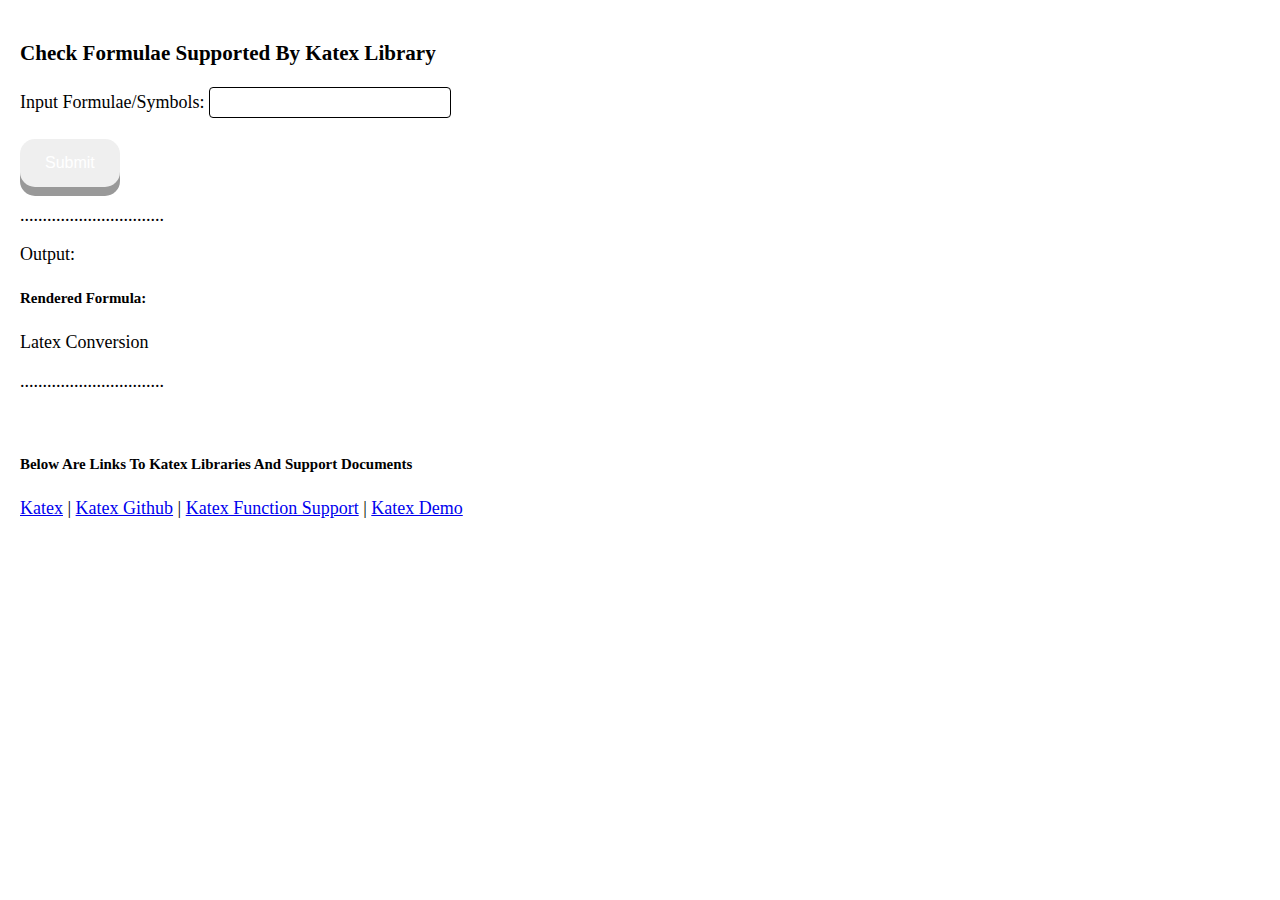
==== onlinetexchecker.html @ 78bc1562 "Type: W.I.P" ====
<!DOCTYPE html>
<html>

   <head>
      <title>Online Tex Checker</title>

      <link rel="stylesheet" href="https://cdnjs.cloudflare.com/ajax/libs/font-awesome/4.7.0/css/font-awesome.min.css">

      <!-- Provide list of keywords -->
      <meta name = "keywords" content = "tex, latex, katex">

      <!-- Provide description of the page -->
      <meta name = "description" content = "Latex Support Checker For Katex">

      <!-- Author information -->
      <meta name = "author" content = "godslayer69">

      <!-- Page content type -->
      <meta http-equiv = "content-type" content = "text/html; charset = UTF-8">

      <!-- Tag to tell robots not to index the content of a page -->
      <meta name = "robots" content = "noindex, nofollow">

      <!-- Link  To Katex Files -->
      <link rel="stylesheet" type="text/css" href="assets/katex/katex.min.css">
      <script type="text/javascript" src="assets/katex/katex.min.js"></script>
      <script type="text/javascript" src="assets/katex/contrib/auto-render.min.js"></script>
      <style type='text/css'>
      body {margin: 0px;padding: 20px;font-size:18px;color:#000000; }
      button {
        padding: 15px 25px;
        font-size: 16px;
        text-align: center;
        cursor: pointer;
        outline: none;
        color: #fff;
        backgound-color: #F05A2A;
        border: none;
        border-radius: 15px;
        box-shadow: 0 9px #999;
      }

      button:active {
        background-color: #F05A2A;
        box-shadow: 0 5px #666;
        transform: translateY(4px);
      }

      input{
        background-color:white;
        border: solid 1px #000000;
        border-radius: 4px;
        padding: 4px;
        font-size: 18px;
        color: #000000;
      }
      </style>

   </head>

   <body>
     <h3>Check Formulae Supported By Katex Library</h3>

         Input Formulae/Symbols:
            <input type = "text" id="tex_input"/>
            <br />
            <br />
            <button type = "submit" id="submit_btn">Submit</button>
            <br />
            <p>................................</p>

         Output:
      <br />
      <h5>Rendered Formula:</h5>
      <p><span id="mykatex1">Latex Conversion</span></p>
      <script>
      </script>
        <p>................................</p>

        <div id="katexerror" style="color:#D32F2F;">

        </div>
        <br />
      <p><h5>Below Are Links To Katex Libraries And Support Documents</h5></p>
      <a href = "https://khan.github.io/KaTeX/" target = "_blank">Katex</a> |
      <a href = "https://github.com/Khan/KaTeX" target = "_blank">Katex Github</a> |
      <a href = "https://khan.github.io/KaTeX/function-support.html" target = "_blank">Katex Function Support</a> |
        <a href = "http://tiddlywiki.com/plugins/tiddlywiki/katex/" target = "_blank">Katex Demo</a>
        <br />
        <br />

          <script>
          try {
            var textInput = document.getElementById('tex_input');
            var submitBtn = document.getElementById('submit_btn');
            submitBtn.addEventListener('click', renderFormula);
            textInput.addEventListener("keyup", function(event) {
              event.preventDefault();
              // Number 13 is the "Enter" key on the keyboard
              if (event.keyCode == 13) {
                // Trigger the button element with a click
                submitBtn.click();
              }
            });
            function renderFormula() {
              try {
                katex.render(textInput.value, mykatex1);
                document.getElementById("katexerror").innerHTML = "";
              } catch (e) {
                document.getElementById("katexerror").innerHTML = e.message;
              }
              }

          } catch (e) {
            document.getElementById("katexerror").innerHTML = "HTML ERROR: " + e.message;
          }
          </script>
   </body>

</html>
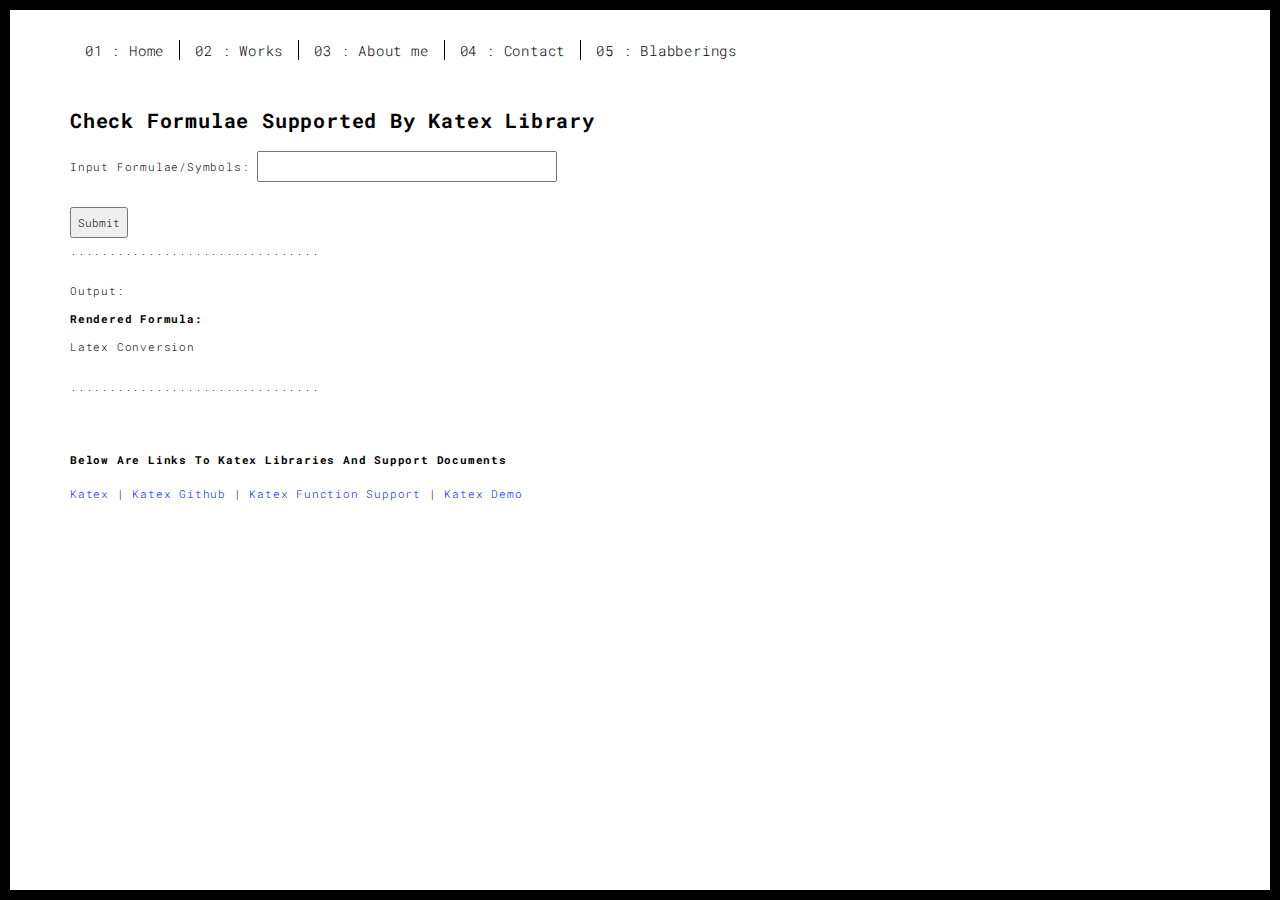
==== commit ba536f01: "Type: WIP" ====
--- a/onlinetexchecker.html
+++ b/onlinetexchecker.html
@@ -1,120 +1,132 @@
 <!DOCTYPE html>
-<html>
+<html lang="en">
 
-   <head>
-      <title>Online Tex Checker</title>
+<head>
+  <meta charset="UTF-8">
+  <meta content="IE=edge" http-equiv="X-UA-Compatible">
+  <meta content="width=device-width,initial-scale=1" name="viewport">
+  <meta content="description" name="description">
+  <meta name="google" content="notranslate" />
+  <meta content="Property of Sissyphus69" name="author">
 
-      <link rel="stylesheet" href="https://cdnjs.cloudflare.com/ajax/libs/font-awesome/4.7.0/css/font-awesome.min.css">
+  <!-- Disable tap highlight on IE -->
+  <meta name="msapplication-tap-highlight" content="no">
 
-      <!-- Provide list of keywords -->
-      <meta name = "keywords" content = "tex, latex, katex">
+  <link rel="apple-touch-icon" sizes="180x180" href="./assets/apple-icon-180x180.png">
+  <link href="./assets/favicon.ico" rel="icon">
 
-      <!-- Provide description of the page -->
-      <meta name = "description" content = "Latex Support Checker For Katex">
+  <title>Online Tex Checker</title>
 
-      <!-- Author information -->
-      <meta name = "author" content = "godslayer69">
+  <link href="./css/main.3f6952e4.css" rel="stylesheet">
+  <!-- Link  To Katex Files -->
+  <link rel="stylesheet" type="text/css" href="assets/katex/katex.min.css">
+  <script type="text/javascript" src="assets/katex/katex.min.js"></script>
+  <script type="text/javascript" src="assets/katex/contrib/auto-render.min.js"></script>
+</head>
 
-      <!-- Page content type -->
-      <meta http-equiv = "content-type" content = "text/html; charset = UTF-8">
+<body class="">
+  <div id="site-border-left"></div>
+  <div id="site-border-right"></div>
+  <div id="site-border-top"></div>
+  <div id="site-border-bottom"></div>
+  <!-- Add your content of header -->
+  <header>
+    <nav class="navbar  navbar-fixed-top navbar-default">
+      <div class="container">
+          <button type="button" class="navbar-toggle collapsed" data-toggle="collapse" data-target="#navbar-collapse" aria-expanded="false">
+            <span class="sr-only">Toggle navigation</span>
+            <span class="icon-bar"></span>
+            <span class="icon-bar"></span>
+            <span class="icon-bar"></span>
+          </button>
+  
+        <div class="collapse navbar-collapse" id="navbar-collapse">
+          <ul class="nav navbar-nav ">
+            <li><a href="./index.html" title="">01 : Home</a></li>
+            <li><a href="./works.html" title="">02 : Works</a></li>
+            <li><a href="./about.html" title="">03 : About me</a></li>
+            <li><a href="./contact.html" title="">04 : Contact</a></li>
+            <li><a href="./blogs.html" title="">05 : Blabberings</a></li>
+          </ul>
+  
+  
+        </div> 
+      </div>
+    </nav>
+  </header>
+  <div class="section-container">
+    <div class="container">
+      <div class="row">
+        <div class="col-xs-12">
+          <div class="hero-full-wrapper">
+            <div class="text-content">
+              <h3>Check Formulae Supported By Katex Library</h3>
 
-      <!-- Tag to tell robots not to index the content of a page -->
-      <meta name = "robots" content = "noindex, nofollow">
+              Input Formulae/Symbols:
+              <input type="text" id="tex_input" name="tex-text" class="tex-input-text"/>
+              <br />
+              <br />
+              <button type="submit" id="submit_btn">Submit</button>
+              <br />
+              <p>................................</p>
 
-      <!-- Link  To Katex Files -->
-      <link rel="stylesheet" type="text/css" href="assets/katex/katex.min.css">
-      <script type="text/javascript" src="assets/katex/katex.min.js"></script>
-      <script type="text/javascript" src="assets/katex/contrib/auto-render.min.js"></script>
-      <style type='text/css'>
-      body {margin: 0px;padding: 20px;font-size:18px;color:#000000; }
-      button {
-        padding: 15px 25px;
-        font-size: 16px;
-        text-align: center;
-        cursor: pointer;
-        outline: none;
-        color: #fff;
-        backgound-color: #F05A2A;
-        border: none;
-        border-radius: 15px;
-        box-shadow: 0 9px #999;
+              Output:
+              <br />
+              <h5>Rendered Formula:</h5>
+              <p><span id="mykatex1">Latex Conversion</span></p>
+              <script>
+              </script>
+              <p>................................</p>
+
+              <div id="katexerror" style="color:#D32F2F;">
+
+              </div>
+              <br />
+              <p>
+              <h5>Below Are Links To Katex Libraries And Support Documents</h5>
+              </p>
+              <a href="https://khan.github.io/KaTeX/" target="_blank">Katex</a> |
+              <a href="https://github.com/Khan/KaTeX" target="_blank">Katex Github</a> |
+              <a href="https://khan.github.io/KaTeX/function-support.html" target="_blank">Katex Function Support</a> |
+              <a href="http://tiddlywiki.com/plugins/tiddlywiki/katex/" target="_blank">Katex Demo</a>
+              <br />
+              <br />
+            </div>
+          </div>
+        </div>
+      </div>
+    </div>
+  </div>
+
+  <script>
+    try {
+      var textInput = document.getElementById('tex_input');
+      var submitBtn = document.getElementById('submit_btn');
+      submitBtn.addEventListener('click', renderFormula);
+      textInput.addEventListener("keyup", function (event) {
+        event.preventDefault();
+        // Number 13 is the "Enter" key on the keyboard
+        if (event.keyCode == 13) {
+          // Trigger the button element with a click
+          submitBtn.click();
+        }
+      });
+      function renderFormula() {
+        try {
+          katex.render(textInput.value, mykatex1);
+          document.getElementById("katexerror").innerHTML = "";
+        } catch (e) {
+          document.getElementById("katexerror").innerHTML = e.message;
+        }
       }
 
-      button:active {
-        background-color: #F05A2A;
-        box-shadow: 0 5px #666;
-        transform: translateY(4px);
-      }
+    } catch (e) {
+      document.getElementById("katexerror").innerHTML = "HTML ERROR: " + e.message;
+    }
+  </script>
 
-      input{
-        background-color:white;
-        border: solid 1px #000000;
-        border-radius: 4px;
-        padding: 4px;
-        font-size: 18px;
-        color: #000000;
-      }
-      </style>
+  <script type="text/javascript" src="./js/main.70a66962.js"></script>
 
-   </head>
-
-   <body>
-     <h3>Check Formulae Supported By Katex Library</h3>
-
-         Input Formulae/Symbols:
-            <input type = "text" id="tex_input"/>
-            <br />
-            <br />
-            <button type = "submit" id="submit_btn">Submit</button>
-            <br />
-            <p>................................</p>
-
-         Output:
-      <br />
-      <h5>Rendered Formula:</h5>
-      <p><span id="mykatex1">Latex Conversion</span></p>
-      <script>
-      </script>
-        <p>................................</p>
-
-        <div id="katexerror" style="color:#D32F2F;">
-
-        </div>
-        <br />
-      <p><h5>Below Are Links To Katex Libraries And Support Documents</h5></p>
-      <a href = "https://khan.github.io/KaTeX/" target = "_blank">Katex</a> |
-      <a href = "https://github.com/Khan/KaTeX" target = "_blank">Katex Github</a> |
-      <a href = "https://khan.github.io/KaTeX/function-support.html" target = "_blank">Katex Function Support</a> |
-        <a href = "http://tiddlywiki.com/plugins/tiddlywiki/katex/" target = "_blank">Katex Demo</a>
-        <br />
-        <br />
-
-          <script>
-          try {
-            var textInput = document.getElementById('tex_input');
-            var submitBtn = document.getElementById('submit_btn');
-            submitBtn.addEventListener('click', renderFormula);
-            textInput.addEventListener("keyup", function(event) {
-              event.preventDefault();
-              // Number 13 is the "Enter" key on the keyboard
-              if (event.keyCode == 13) {
-                // Trigger the button element with a click
-                submitBtn.click();
-              }
-            });
-            function renderFormula() {
-              try {
-                katex.render(textInput.value, mykatex1);
-                document.getElementById("katexerror").innerHTML = "";
-              } catch (e) {
-                document.getElementById("katexerror").innerHTML = e.message;
-              }
-              }
-
-          } catch (e) {
-            document.getElementById("katexerror").innerHTML = "HTML ERROR: " + e.message;
-          }
-          </script>
-   </body>
+</body>
 
 </html>--- a/css/main.3f6952e4.css
+++ b/css/main.3f6952e4.css
@@ -0,0 +1,6187 @@
+@import url(https://fonts.googleapis.com/css?family=Roboto:900|Roboto+Mono:300,400,700);
+@import url(https://maxcdn.bootstrapcdn.com/font-awesome/4.7.0/css/font-awesome.min.css);
+
+/*!
+ * Bootstrap v3.3.7 (http://getbootstrap.com)
+ * Copyright 2011-2016 Twitter, Inc.
+ * Licensed under MIT (https://github.com/twbs/bootstrap/blob/master/LICENSE)
+ */
+/*! normalize.css v3.0.3 | MIT License | github.com/necolas/normalize.css */
+html {
+    font-family: sans-serif;
+    -ms-text-size-adjust: 100%;
+    -webkit-text-size-adjust: 100%
+}
+
+body {
+    margin: 0
+}
+
+article,
+aside,
+details,
+figcaption,
+figure,
+footer,
+header,
+hgroup,
+main,
+menu,
+nav,
+section,
+summary {
+    display: block
+}
+
+audio,
+canvas,
+progress,
+video {
+    display: inline-block;
+    vertical-align: baseline
+}
+
+audio:not([controls]) {
+    display: none;
+    height: 0
+}
+
+[hidden],
+template {
+    display: none
+}
+
+a {
+    background-color: transparent
+}
+
+a:active,
+a:hover {
+    outline: 0
+}
+
+abbr[title] {
+    border-bottom: 1px dotted
+}
+
+b,
+strong {
+    font-weight: 700
+}
+
+dfn {
+    font-style: italic
+}
+
+h1 {
+    font-size: 2em;
+    margin: .67em 0
+}
+
+mark {
+    background: #ff0;
+    color: #000
+}
+
+small {
+    font-size: 80%
+}
+
+sub,
+sup {
+    font-size: 75%;
+    line-height: 0;
+    position: relative;
+    vertical-align: baseline
+}
+
+sup {
+    top: -.5em
+}
+
+sub {
+    bottom: -.25em
+}
+
+img {
+    border: 0
+}
+
+svg:not(:root) {
+    overflow: hidden
+}
+
+figure {
+    margin: 1em 40px
+}
+
+hr {
+    box-sizing: content-box;
+    height: 0
+}
+
+pre {
+    overflow: auto
+}
+
+code,
+kbd,
+pre,
+samp {
+    font-family: monospace, monospace;
+    font-size: 1em
+}
+
+button,
+input,
+optgroup,
+select,
+textarea {
+    color: inherit;
+    font: inherit;
+    margin: 0
+}
+
+button {
+    overflow: visible
+}
+
+button,
+select {
+    text-transform: none
+}
+
+button,
+html input[type=button],
+input[type=reset],
+input[type=submit] {
+    -webkit-appearance: button;
+    cursor: pointer
+}
+
+button[disabled],
+html input[disabled] {
+    cursor: default
+}
+
+button::-moz-focus-inner,
+input::-moz-focus-inner {
+    border: 0;
+    padding: 0
+}
+
+input {
+    line-height: normal
+}
+
+input[type=checkbox],
+input[type=radio] {
+    box-sizing: border-box;
+    padding: 0
+}
+
+input[type=number]::-webkit-inner-spin-button,
+input[type=number]::-webkit-outer-spin-button {
+    height: auto
+}
+
+input[type=search] {
+    -webkit-appearance: textfield;
+    box-sizing: content-box
+}
+
+input[type=search]::-webkit-search-cancel-button,
+input[type=search]::-webkit-search-decoration {
+    -webkit-appearance: none
+}
+
+fieldset {
+    border: 1px solid silver;
+    margin: 0 2px;
+    padding: .35em .625em .75em
+}
+
+textarea {
+    overflow: auto
+}
+
+optgroup {
+    font-weight: 700
+}
+
+table {
+    border-collapse: collapse;
+    border-spacing: 0
+}
+
+td,
+th {
+    padding: 0
+}
+
+/*! Source: https://github.com/h5bp/html5-boilerplate/blob/master/src/css/main.css */
+@media print {
+
+    *,
+    :after,
+    :before {
+        background: transparent !important;
+        color: #000 !important;
+        box-shadow: none !important;
+        text-shadow: none !important
+    }
+
+    a,
+    a:visited {
+        text-decoration: underline
+    }
+
+    a[href]:after {
+        content: " ("attr(href) ")"
+    }
+
+    abbr[title]:after {
+        content: " ("attr(title) ")"
+    }
+
+    a[href^="#"]:after,
+    a[href^="javascript:"]:after {
+        content: ""
+    }
+
+    blockquote,
+    pre {
+        border: 1px solid #999;
+        page-break-inside: avoid
+    }
+
+    thead {
+        display: table-header-group
+    }
+
+    img,
+    tr {
+        page-break-inside: avoid
+    }
+
+    img {
+        max-width: 100% !important
+    }
+
+    h2,
+    h3,
+    p {
+        orphans: 3;
+        widows: 3
+    }
+
+    h2,
+    h3 {
+        page-break-after: avoid
+    }
+
+    .navbar {
+        display: none
+    }
+
+    .btn>.caret,
+    .dropup>.btn>.caret {
+        border-top-color: #000 !important
+    }
+
+    .label {
+        border: 1px solid #000
+    }
+
+    .table {
+        border-collapse: collapse !important
+    }
+
+    .table td,
+    .table th {
+        background-color: #fff !important
+    }
+
+    .table-bordered td,
+    .table-bordered th {
+        border: 1px solid #ddd !important
+    }
+}
+
+*,
+:after,
+:before {
+    -webkit-box-sizing: border-box;
+    -moz-box-sizing: border-box;
+    box-sizing: border-box
+}
+
+html {
+    font-size: 10px;
+    -webkit-tap-highlight-color: transparent
+}
+
+body {
+    font-family: Roboto Mono, Helvetica, Arial, sans-serif;
+    font-size: 11px;
+    line-height: 1.78;
+    color: #000;
+    background-color: #fff
+}
+
+button,
+input,
+select,
+textarea {
+    font-family: inherit;
+    font-size: inherit;
+    line-height: inherit
+}
+
+a {
+    color: #001aff;
+    text-decoration: none
+}
+
+a:focus,
+a:hover {
+    color: #0012b3;
+    text-decoration: underline
+}
+
+a:focus {
+    outline: 5px auto -webkit-focus-ring-color;
+    outline-offset: -2px
+}
+
+figure {
+    margin: 0
+}
+
+img {
+    vertical-align: middle
+}
+
+.img-responsive {
+    display: block;
+    max-width: 100%;
+    height: auto
+}
+
+.img-rounded {
+    border-radius: 0
+}
+
+.img-thumbnail {
+    padding: 4px;
+    line-height: 1.78;
+    background-color: #fff;
+    border: 1px solid #ddd;
+    border-radius: 0;
+    -webkit-transition: all .2s ease-in-out;
+    -o-transition: all .2s ease-in-out;
+    transition: all .2s ease-in-out;
+    display: inline-block;
+    max-width: 100%;
+    height: auto
+}
+
+.img-circle {
+    border-radius: 50%
+}
+
+hr {
+    margin-top: 19px;
+    margin-bottom: 19px;
+    border: 0;
+    border-top: 1px solid #eee
+}
+
+.sr-only {
+    position: absolute;
+    width: 1px;
+    height: 1px;
+    margin: -1px;
+    padding: 0;
+    overflow: hidden;
+    clip: rect(0, 0, 0, 0);
+    border: 0
+}
+
+.sr-only-focusable:active,
+.sr-only-focusable:focus {
+    position: static;
+    width: auto;
+    height: auto;
+    margin: 0;
+    overflow: visible;
+    clip: auto
+}
+
+[role=button] {
+    cursor: pointer
+}
+
+.h1,
+.h2,
+.h3,
+.h4,
+.h5,
+.h6,
+h1,
+h2,
+h3,
+h4,
+h5,
+h6 {
+    font-family: Roboto Mono, Helvetica, Arial, sans-serif;
+    font-weight: 700;
+    line-height: 1.1;
+    color: #000
+}
+
+.h1 .small,
+.h1 small,
+.h2 .small,
+.h2 small,
+.h3 .small,
+.h3 small,
+.h4 .small,
+.h4 small,
+.h5 .small,
+.h5 small,
+.h6 .small,
+.h6 small,
+h1 .small,
+h1 small,
+h2 .small,
+h2 small,
+h3 .small,
+h3 small,
+h4 .small,
+h4 small,
+h5 .small,
+h5 small,
+h6 .small,
+h6 small {
+    font-weight: 400;
+    line-height: 1;
+    color: #777
+}
+
+.h1,
+.h2,
+.h3,
+h1,
+h2,
+h3 {
+    margin-top: 19px;
+    margin-bottom: 9.5px
+}
+
+.h1 .small,
+.h1 small,
+.h2 .small,
+.h2 small,
+.h3 .small,
+.h3 small,
+h1 .small,
+h1 small,
+h2 .small,
+h2 small,
+h3 .small,
+h3 small {
+    font-size: 65%
+}
+
+.h4,
+.h5,
+.h6,
+h4,
+h5,
+h6 {
+    margin-top: 9.5px;
+    margin-bottom: 9.5px
+}
+
+.h4 .small,
+.h4 small,
+.h5 .small,
+.h5 small,
+.h6 .small,
+.h6 small,
+h4 .small,
+h4 small,
+h5 .small,
+h5 small,
+h6 .small,
+h6 small {
+    font-size: 75%
+}
+
+.h1,
+h1 {
+    font-size: 70px
+}
+
+.h2,
+h2 {
+    font-size: 30px
+}
+
+.h3,
+h3 {
+    font-size: 20px
+}
+
+.h4,
+.h5,
+h4,
+h5 {
+    font-size: 11px
+}
+
+.h6,
+h6 {
+    font-size: 10px
+}
+
+p {
+    margin: 0 0 9.5px
+}
+
+.lead {
+    margin-bottom: 19px;
+    font-size: 12px;
+    font-weight: 300;
+    line-height: 1.4
+}
+
+@media (min-width:768px) {
+    .lead {
+        font-size: 16.5px
+    }
+}
+
+.small,
+small {
+    font-size: 90%
+}
+
+.mark,
+mark {
+    background-color: #fcf8e3;
+    padding: .2em
+}
+
+.text-left {
+    text-align: left
+}
+
+.text-right {
+    text-align: right
+}
+
+.text-center {
+    text-align: center
+}
+
+.text-justify {
+    text-align: justify
+}
+
+.text-nowrap {
+    white-space: nowrap
+}
+
+.text-lowercase {
+    text-transform: lowercase
+}
+
+.initialism,
+.text-uppercase {
+    text-transform: uppercase
+}
+
+.text-capitalize {
+    text-transform: capitalize
+}
+
+.text-muted {
+    color: #777
+}
+
+.text-primary {
+    color: #001aff
+}
+
+a.text-primary:focus,
+a.text-primary:hover {
+    color: #0015cc
+}
+
+.text-success {
+    color: #fff
+}
+
+a.text-success:focus,
+a.text-success:hover {
+    color: #e6e6e6
+}
+
+.text-info {
+    color: #31708f
+}
+
+a.text-info:focus,
+a.text-info:hover {
+    color: #245269
+}
+
+.text-warning {
+    color: #8a6d3b
+}
+
+a.text-warning:focus,
+a.text-warning:hover {
+    color: #66512c
+}
+
+.text-danger {
+    color: #fff
+}
+
+a.text-danger:focus,
+a.text-danger:hover {
+    color: #e6e6e6
+}
+
+.bg-primary {
+    color: #fff;
+    background-color: #001aff
+}
+
+a.bg-primary:focus,
+a.bg-primary:hover {
+    background-color: #0015cc
+}
+
+.bg-success,
+a.bg-success:focus,
+a.bg-success:hover {
+    background-color: #000
+}
+
+.bg-info {
+    background-color: #d9edf7
+}
+
+a.bg-info:focus,
+a.bg-info:hover {
+    background-color: #afd9ee
+}
+
+.bg-warning {
+    background-color: #fcf8e3
+}
+
+a.bg-warning:focus,
+a.bg-warning:hover {
+    background-color: #f7ecb5
+}
+
+.bg-danger {
+    background-color: red
+}
+
+a.bg-danger:focus,
+a.bg-danger:hover {
+    background-color: #c00
+}
+
+.page-header {
+    padding-bottom: 8.5px;
+    margin: 38px 0 19px;
+    border-bottom: 1px solid #eee
+}
+
+ol,
+ul {
+    margin-top: 0;
+    margin-bottom: 9.5px
+}
+
+ol ol,
+ol ul,
+ul ol,
+ul ul {
+    margin-bottom: 0
+}
+
+.list-inline,
+.list-unstyled {
+    padding-left: 0;
+    list-style: none
+}
+
+.list-inline {
+    margin-left: -5px
+}
+
+.list-inline>li {
+    display: inline-block;
+    padding-left: 5px;
+    padding-right: 5px
+}
+
+dl {
+    margin-top: 0;
+    margin-bottom: 19px
+}
+
+dd,
+dt {
+    line-height: 1.78
+}
+
+dt {
+    font-weight: 700
+}
+
+dd {
+    margin-left: 0
+}
+
+.dl-horizontal dd:after,
+.dl-horizontal dd:before {
+    content: " ";
+    display: table
+}
+
+.dl-horizontal dd:after {
+    clear: both
+}
+
+@media (min-width:768px) {
+    .dl-horizontal dt {
+        float: left;
+        width: 160px;
+        clear: left;
+        text-align: right;
+        overflow: hidden;
+        text-overflow: ellipsis;
+        white-space: nowrap
+    }
+
+    .dl-horizontal dd {
+        margin-left: 180px
+    }
+}
+
+abbr[data-original-title],
+abbr[title] {
+    cursor: help;
+    border-bottom: 1px dotted #777
+}
+
+.initialism {
+    font-size: 90%
+}
+
+blockquote {
+    padding: 9.5px 19px;
+    margin: 0 0 19px;
+    font-size: 13.75px;
+    border-left: 5px solid #eee
+}
+
+blockquote ol:last-child,
+blockquote p:last-child,
+blockquote ul:last-child {
+    margin-bottom: 0
+}
+
+blockquote .small,
+blockquote footer,
+blockquote small {
+    display: block;
+    font-size: 80%;
+    line-height: 1.78;
+    color: #777
+}
+
+blockquote .small:before,
+blockquote footer:before,
+blockquote small:before {
+    content: "\2014   \A0"
+}
+
+.blockquote-reverse,
+blockquote.pull-right {
+    padding-right: 15px;
+    padding-left: 0;
+    border-right: 5px solid #eee;
+    border-left: 0;
+    text-align: right
+}
+
+.blockquote-reverse .small:before,
+.blockquote-reverse footer:before,
+.blockquote-reverse small:before,
+blockquote.pull-right .small:before,
+blockquote.pull-right footer:before,
+blockquote.pull-right small:before {
+    content: ""
+}
+
+.blockquote-reverse .small:after,
+.blockquote-reverse footer:after,
+.blockquote-reverse small:after,
+blockquote.pull-right .small:after,
+blockquote.pull-right footer:after,
+blockquote.pull-right small:after {
+    content: "\A0   \2014"
+}
+
+address {
+    margin-bottom: 19px;
+    font-style: normal;
+    line-height: 1.78
+}
+
+code,
+kbd,
+pre,
+samp {
+    font-family: Menlo, Monaco, Consolas, Courier New, monospace
+}
+
+code {
+    color: #c7254e;
+    background-color: #f9f2f4
+}
+
+code,
+kbd {
+    padding: 2px 4px;
+    font-size: 90%;
+    border-radius: 0
+}
+
+kbd {
+    color: #fff;
+    background-color: #333;
+    box-shadow: inset 0 -1px 0 rgba(0, 0, 0, .25)
+}
+
+kbd kbd {
+    padding: 0;
+    font-size: 100%;
+    font-weight: 700;
+    box-shadow: none
+}
+
+pre {
+    display: block;
+    padding: 9px;
+    margin: 0 0 9.5px;
+    font-size: 10px;
+    line-height: 1.78;
+    word-break: break-all;
+    word-wrap: break-word;
+    color: #333;
+    background-color: #f5f5f5;
+    border: 1px solid #ccc;
+    border-radius: 0
+}
+
+pre code {
+    padding: 0;
+    font-size: inherit;
+    color: inherit;
+    white-space: pre-wrap;
+    background-color: transparent;
+    border-radius: 0
+}
+
+.pre-scrollable {
+    max-height: 340px;
+    overflow-y: scroll
+}
+
+.container {
+    margin-right: auto;
+    margin-left: auto;
+    padding-left: 15px;
+    padding-right: 15px
+}
+
+.container:after,
+.container:before {
+    content: " ";
+    display: table
+}
+
+.container:after {
+    clear: both
+}
+
+@media (min-width:768px) {
+    .container {
+        width: 750px
+    }
+}
+
+@media (min-width:992px) {
+    .container {
+        width: 970px
+    }
+}
+
+@media (min-width:1200px) {
+    .container {
+        width: 1170px
+    }
+}
+
+.container-fluid {
+    margin-right: auto;
+    margin-left: auto;
+    padding-left: 15px;
+    padding-right: 15px
+}
+
+.container-fluid:after,
+.container-fluid:before {
+    content: " ";
+    display: table
+}
+
+.container-fluid:after {
+    clear: both
+}
+
+.row {
+    margin-left: -15px;
+    margin-right: -15px
+}
+
+.row:after,
+.row:before {
+    content: " ";
+    display: table
+}
+
+.row:after {
+    clear: both
+}
+
+.col-lg-1,
+.col-lg-2,
+.col-lg-3,
+.col-lg-4,
+.col-lg-5,
+.col-lg-6,
+.col-lg-7,
+.col-lg-8,
+.col-lg-9,
+.col-lg-10,
+.col-lg-11,
+.col-lg-12,
+.col-md-1,
+.col-md-2,
+.col-md-3,
+.col-md-4,
+.col-md-5,
+.col-md-6,
+.col-md-7,
+.col-md-8,
+.col-md-9,
+.col-md-10,
+.col-md-11,
+.col-md-12,
+.col-sm-1,
+.col-sm-2,
+.col-sm-3,
+.col-sm-4,
+.col-sm-5,
+.col-sm-6,
+.col-sm-7,
+.col-sm-8,
+.col-sm-9,
+.col-sm-10,
+.col-sm-11,
+.col-sm-12,
+.col-xs-1,
+.col-xs-2,
+.col-xs-3,
+.col-xs-4,
+.col-xs-5,
+.col-xs-6,
+.col-xs-7,
+.col-xs-8,
+.col-xs-9,
+.col-xs-10,
+.col-xs-11,
+.col-xs-12 {
+    position: relative;
+    min-height: 1px;
+    padding-left: 15px;
+    padding-right: 15px
+}
+
+.col-xs-1,
+.col-xs-2,
+.col-xs-3,
+.col-xs-4,
+.col-xs-5,
+.col-xs-6,
+.col-xs-7,
+.col-xs-8,
+.col-xs-9,
+.col-xs-10,
+.col-xs-11,
+.col-xs-12 {
+    float: left
+}
+
+.col-xs-1 {
+    width: 8.33333%
+}
+
+.col-xs-2 {
+    width: 16.66667%
+}
+
+.col-xs-3 {
+    width: 25%
+}
+
+.col-xs-4 {
+    width: 33.33333%
+}
+
+.col-xs-5 {
+    width: 41.66667%
+}
+
+.col-xs-6 {
+    width: 50%
+}
+
+.col-xs-7 {
+    width: 58.33333%
+}
+
+.col-xs-8 {
+    width: 66.66667%
+}
+
+.col-xs-9 {
+    width: 75%
+}
+
+.col-xs-10 {
+    width: 83.33333%
+}
+
+.col-xs-11 {
+    width: 91.66667%
+}
+
+.col-xs-12 {
+    width: 100%
+}
+
+.col-xs-pull-0 {
+    right: auto
+}
+
+.col-xs-pull-1 {
+    right: 8.33333%
+}
+
+.col-xs-pull-2 {
+    right: 16.66667%
+}
+
+.col-xs-pull-3 {
+    right: 25%
+}
+
+.col-xs-pull-4 {
+    right: 33.33333%
+}
+
+.col-xs-pull-5 {
+    right: 41.66667%
+}
+
+.col-xs-pull-6 {
+    right: 50%
+}
+
+.col-xs-pull-7 {
+    right: 58.33333%
+}
+
+.col-xs-pull-8 {
+    right: 66.66667%
+}
+
+.col-xs-pull-9 {
+    right: 75%
+}
+
+.col-xs-pull-10 {
+    right: 83.33333%
+}
+
+.col-xs-pull-11 {
+    right: 91.66667%
+}
+
+.col-xs-pull-12 {
+    right: 100%
+}
+
+.col-xs-push-0 {
+    left: auto
+}
+
+.col-xs-push-1 {
+    left: 8.33333%
+}
+
+.col-xs-push-2 {
+    left: 16.66667%
+}
+
+.col-xs-push-3 {
+    left: 25%
+}
+
+.col-xs-push-4 {
+    left: 33.33333%
+}
+
+.col-xs-push-5 {
+    left: 41.66667%
+}
+
+.col-xs-push-6 {
+    left: 50%
+}
+
+.col-xs-push-7 {
+    left: 58.33333%
+}
+
+.col-xs-push-8 {
+    left: 66.66667%
+}
+
+.col-xs-push-9 {
+    left: 75%
+}
+
+.col-xs-push-10 {
+    left: 83.33333%
+}
+
+.col-xs-push-11 {
+    left: 91.66667%
+}
+
+.col-xs-push-12 {
+    left: 100%
+}
+
+.col-xs-offset-0 {
+    margin-left: 0
+}
+
+.col-xs-offset-1 {
+    margin-left: 8.33333%
+}
+
+.col-xs-offset-2 {
+    margin-left: 16.66667%
+}
+
+.col-xs-offset-3 {
+    margin-left: 25%
+}
+
+.col-xs-offset-4 {
+    margin-left: 33.33333%
+}
+
+.col-xs-offset-5 {
+    margin-left: 41.66667%
+}
+
+.col-xs-offset-6 {
+    margin-left: 50%
+}
+
+.col-xs-offset-7 {
+    margin-left: 58.33333%
+}
+
+.col-xs-offset-8 {
+    margin-left: 66.66667%
+}
+
+.col-xs-offset-9 {
+    margin-left: 75%
+}
+
+.col-xs-offset-10 {
+    margin-left: 83.33333%
+}
+
+.col-xs-offset-11 {
+    margin-left: 91.66667%
+}
+
+.col-xs-offset-12 {
+    margin-left: 100%
+}
+
+@media (min-width:768px) {
+
+    .col-sm-1,
+    .col-sm-2,
+    .col-sm-3,
+    .col-sm-4,
+    .col-sm-5,
+    .col-sm-6,
+    .col-sm-7,
+    .col-sm-8,
+    .col-sm-9,
+    .col-sm-10,
+    .col-sm-11,
+    .col-sm-12 {
+        float: left
+    }
+
+    .col-sm-1 {
+        width: 8.33333%
+    }
+
+    .col-sm-2 {
+        width: 16.66667%
+    }
+
+    .col-sm-3 {
+        width: 25%
+    }
+
+    .col-sm-4 {
+        width: 33.33333%
+    }
+
+    .col-sm-5 {
+        width: 41.66667%
+    }
+
+    .col-sm-6 {
+        width: 50%
+    }
+
+    .col-sm-7 {
+        width: 58.33333%
+    }
+
+    .col-sm-8 {
+        width: 66.66667%
+    }
+
+    .col-sm-9 {
+        width: 75%
+    }
+
+    .col-sm-10 {
+        width: 83.33333%
+    }
+
+    .col-sm-11 {
+        width: 91.66667%
+    }
+
+    .col-sm-12 {
+        width: 100%
+    }
+
+    .col-sm-pull-0 {
+        right: auto
+    }
+
+    .col-sm-pull-1 {
+        right: 8.33333%
+    }
+
+    .col-sm-pull-2 {
+        right: 16.66667%
+    }
+
+    .col-sm-pull-3 {
+        right: 25%
+    }
+
+    .col-sm-pull-4 {
+        right: 33.33333%
+    }
+
+    .col-sm-pull-5 {
+        right: 41.66667%
+    }
+
+    .col-sm-pull-6 {
+        right: 50%
+    }
+
+    .col-sm-pull-7 {
+        right: 58.33333%
+    }
+
+    .col-sm-pull-8 {
+        right: 66.66667%
+    }
+
+    .col-sm-pull-9 {
+        right: 75%
+    }
+
+    .col-sm-pull-10 {
+        right: 83.33333%
+    }
+
+    .col-sm-pull-11 {
+        right: 91.66667%
+    }
+
+    .col-sm-pull-12 {
+        right: 100%
+    }
+
+    .col-sm-push-0 {
+        left: auto
+    }
+
+    .col-sm-push-1 {
+        left: 8.33333%
+    }
+
+    .col-sm-push-2 {
+        left: 16.66667%
+    }
+
+    .col-sm-push-3 {
+        left: 25%
+    }
+
+    .col-sm-push-4 {
+        left: 33.33333%
+    }
+
+    .col-sm-push-5 {
+        left: 41.66667%
+    }
+
+    .col-sm-push-6 {
+        left: 50%
+    }
+
+    .col-sm-push-7 {
+        left: 58.33333%
+    }
+
+    .col-sm-push-8 {
+        left: 66.66667%
+    }
+
+    .col-sm-push-9 {
+        left: 75%
+    }
+
+    .col-sm-push-10 {
+        left: 83.33333%
+    }
+
+    .col-sm-push-11 {
+        left: 91.66667%
+    }
+
+    .col-sm-push-12 {
+        left: 100%
+    }
+
+    .col-sm-offset-0 {
+        margin-left: 0
+    }
+
+    .col-sm-offset-1 {
+        margin-left: 8.33333%
+    }
+
+    .col-sm-offset-2 {
+        margin-left: 16.66667%
+    }
+
+    .col-sm-offset-3 {
+        margin-left: 25%
+    }
+
+    .col-sm-offset-4 {
+        margin-left: 33.33333%
+    }
+
+    .col-sm-offset-5 {
+        margin-left: 41.66667%
+    }
+
+    .col-sm-offset-6 {
+        margin-left: 50%
+    }
+
+    .col-sm-offset-7 {
+        margin-left: 58.33333%
+    }
+
+    .col-sm-offset-8 {
+        margin-left: 66.66667%
+    }
+
+    .col-sm-offset-9 {
+        margin-left: 75%
+    }
+
+    .col-sm-offset-10 {
+        margin-left: 83.33333%
+    }
+
+    .col-sm-offset-11 {
+        margin-left: 91.66667%
+    }
+
+    .col-sm-offset-12 {
+        margin-left: 100%
+    }
+}
+
+@media (min-width:992px) {
+
+    .col-md-1,
+    .col-md-2,
+    .col-md-3,
+    .col-md-4,
+    .col-md-5,
+    .col-md-6,
+    .col-md-7,
+    .col-md-8,
+    .col-md-9,
+    .col-md-10,
+    .col-md-11,
+    .col-md-12 {
+        float: left
+    }
+
+    .col-md-1 {
+        width: 8.33333%
+    }
+
+    .col-md-2 {
+        width: 16.66667%
+    }
+
+    .col-md-3 {
+        width: 25%
+    }
+
+    .col-md-4 {
+        width: 33.33333%
+    }
+
+    .col-md-5 {
+        width: 41.66667%
+    }
+
+    .col-md-6 {
+        width: 50%
+    }
+
+    .col-md-7 {
+        width: 58.33333%
+    }
+
+    .col-md-8 {
+        width: 66.66667%
+    }
+
+    .col-md-9 {
+        width: 75%
+    }
+
+    .col-md-10 {
+        width: 83.33333%
+    }
+
+    .col-md-11 {
+        width: 91.66667%
+    }
+
+    .col-md-12 {
+        width: 100%
+    }
+
+    .col-md-pull-0 {
+        right: auto
+    }
+
+    .col-md-pull-1 {
+        right: 8.33333%
+    }
+
+    .col-md-pull-2 {
+        right: 16.66667%
+    }
+
+    .col-md-pull-3 {
+        right: 25%
+    }
+
+    .col-md-pull-4 {
+        right: 33.33333%
+    }
+
+    .col-md-pull-5 {
+        right: 41.66667%
+    }
+
+    .col-md-pull-6 {
+        right: 50%
+    }
+
+    .col-md-pull-7 {
+        right: 58.33333%
+    }
+
+    .col-md-pull-8 {
+        right: 66.66667%
+    }
+
+    .col-md-pull-9 {
+        right: 75%
+    }
+
+    .col-md-pull-10 {
+        right: 83.33333%
+    }
+
+    .col-md-pull-11 {
+        right: 91.66667%
+    }
+
+    .col-md-pull-12 {
+        right: 100%
+    }
+
+    .col-md-push-0 {
+        left: auto
+    }
+
+    .col-md-push-1 {
+        left: 8.33333%
+    }
+
+    .col-md-push-2 {
+        left: 16.66667%
+    }
+
+    .col-md-push-3 {
+        left: 25%
+    }
+
+    .col-md-push-4 {
+        left: 33.33333%
+    }
+
+    .col-md-push-5 {
+        left: 41.66667%
+    }
+
+    .col-md-push-6 {
+        left: 50%
+    }
+
+    .col-md-push-7 {
+        left: 58.33333%
+    }
+
+    .col-md-push-8 {
+        left: 66.66667%
+    }
+
+    .col-md-push-9 {
+        left: 75%
+    }
+
+    .col-md-push-10 {
+        left: 83.33333%
+    }
+
+    .col-md-push-11 {
+        left: 91.66667%
+    }
+
+    .col-md-push-12 {
+        left: 100%
+    }
+
+    .col-md-offset-0 {
+        margin-left: 0
+    }
+
+    .col-md-offset-1 {
+        margin-left: 8.33333%
+    }
+
+    .col-md-offset-2 {
+        margin-left: 16.66667%
+    }
+
+    .col-md-offset-3 {
+        margin-left: 25%
+    }
+
+    .col-md-offset-4 {
+        margin-left: 33.33333%
+    }
+
+    .col-md-offset-5 {
+        margin-left: 41.66667%
+    }
+
+    .col-md-offset-6 {
+        margin-left: 50%
+    }
+
+    .col-md-offset-7 {
+        margin-left: 58.33333%
+    }
+
+    .col-md-offset-8 {
+        margin-left: 66.66667%
+    }
+
+    .col-md-offset-9 {
+        margin-left: 75%
+    }
+
+    .col-md-offset-10 {
+        margin-left: 83.33333%
+    }
+
+    .col-md-offset-11 {
+        margin-left: 91.66667%
+    }
+
+    .col-md-offset-12 {
+        margin-left: 100%
+    }
+}
+
+@media (min-width:1200px) {
+
+    .col-lg-1,
+    .col-lg-2,
+    .col-lg-3,
+    .col-lg-4,
+    .col-lg-5,
+    .col-lg-6,
+    .col-lg-7,
+    .col-lg-8,
+    .col-lg-9,
+    .col-lg-10,
+    .col-lg-11,
+    .col-lg-12 {
+        float: left
+    }
+
+    .col-lg-1 {
+        width: 8.33333%
+    }
+
+    .col-lg-2 {
+        width: 16.66667%
+    }
+
+    .col-lg-3 {
+        width: 25%
+    }
+
+    .col-lg-4 {
+        width: 33.33333%
+    }
+
+    .col-lg-5 {
+        width: 41.66667%
+    }
+
+    .col-lg-6 {
+        width: 50%
+    }
+
+    .col-lg-7 {
+        width: 58.33333%
+    }
+
+    .col-lg-8 {
+        width: 66.66667%
+    }
+
+    .col-lg-9 {
+        width: 75%
+    }
+
+    .col-lg-10 {
+        width: 83.33333%
+    }
+
+    .col-lg-11 {
+        width: 91.66667%
+    }
+
+    .col-lg-12 {
+        width: 100%
+    }
+
+    .col-lg-pull-0 {
+        right: auto
+    }
+
+    .col-lg-pull-1 {
+        right: 8.33333%
+    }
+
+    .col-lg-pull-2 {
+        right: 16.66667%
+    }
+
+    .col-lg-pull-3 {
+        right: 25%
+    }
+
+    .col-lg-pull-4 {
+        right: 33.33333%
+    }
+
+    .col-lg-pull-5 {
+        right: 41.66667%
+    }
+
+    .col-lg-pull-6 {
+        right: 50%
+    }
+
+    .col-lg-pull-7 {
+        right: 58.33333%
+    }
+
+    .col-lg-pull-8 {
+        right: 66.66667%
+    }
+
+    .col-lg-pull-9 {
+        right: 75%
+    }
+
+    .col-lg-pull-10 {
+        right: 83.33333%
+    }
+
+    .col-lg-pull-11 {
+        right: 91.66667%
+    }
+
+    .col-lg-pull-12 {
+        right: 100%
+    }
+
+    .col-lg-push-0 {
+        left: auto
+    }
+
+    .col-lg-push-1 {
+        left: 8.33333%
+    }
+
+    .col-lg-push-2 {
+        left: 16.66667%
+    }
+
+    .col-lg-push-3 {
+        left: 25%
+    }
+
+    .col-lg-push-4 {
+        left: 33.33333%
+    }
+
+    .col-lg-push-5 {
+        left: 41.66667%
+    }
+
+    .col-lg-push-6 {
+        left: 50%
+    }
+
+    .col-lg-push-7 {
+        left: 58.33333%
+    }
+
+    .col-lg-push-8 {
+        left: 66.66667%
+    }
+
+    .col-lg-push-9 {
+        left: 75%
+    }
+
+    .col-lg-push-10 {
+        left: 83.33333%
+    }
+
+    .col-lg-push-11 {
+        left: 91.66667%
+    }
+
+    .col-lg-push-12 {
+        left: 100%
+    }
+
+    .col-lg-offset-0 {
+        margin-left: 0
+    }
+
+    .col-lg-offset-1 {
+        margin-left: 8.33333%
+    }
+
+    .col-lg-offset-2 {
+        margin-left: 16.66667%
+    }
+
+    .col-lg-offset-3 {
+        margin-left: 25%
+    }
+
+    .col-lg-offset-4 {
+        margin-left: 33.33333%
+    }
+
+    .col-lg-offset-5 {
+        margin-left: 41.66667%
+    }
+
+    .col-lg-offset-6 {
+        margin-left: 50%
+    }
+
+    .col-lg-offset-7 {
+        margin-left: 58.33333%
+    }
+
+    .col-lg-offset-8 {
+        margin-left: 66.66667%
+    }
+
+    .col-lg-offset-9 {
+        margin-left: 75%
+    }
+
+    .col-lg-offset-10 {
+        margin-left: 83.33333%
+    }
+
+    .col-lg-offset-11 {
+        margin-left: 91.66667%
+    }
+
+    .col-lg-offset-12 {
+        margin-left: 100%
+    }
+}
+
+table {
+    background-color: transparent
+}
+
+caption {
+    padding-top: 8px;
+    padding-bottom: 8px;
+    color: #777
+}
+
+caption,
+th {
+    text-align: left
+}
+
+.table {
+    width: 100%;
+    max-width: 100%;
+    margin-bottom: 19px
+}
+
+.table>tbody>tr>td,
+.table>tbody>tr>th,
+.table>tfoot>tr>td,
+.table>tfoot>tr>th,
+.table>thead>tr>td,
+.table>thead>tr>th {
+    padding: 8px;
+    line-height: 1.78;
+    vertical-align: top;
+    border-top: 1px solid #ddd
+}
+
+.table>thead>tr>th {
+    vertical-align: bottom;
+    border-bottom: 2px solid #ddd
+}
+
+.table>caption+thead>tr:first-child>td,
+.table>caption+thead>tr:first-child>th,
+.table>colgroup+thead>tr:first-child>td,
+.table>colgroup+thead>tr:first-child>th,
+.table>thead:first-child>tr:first-child>td,
+.table>thead:first-child>tr:first-child>th {
+    border-top: 0
+}
+
+.table>tbody+tbody {
+    border-top: 2px solid #ddd
+}
+
+.table .table {
+    background-color: #fff
+}
+
+.table-condensed>tbody>tr>td,
+.table-condensed>tbody>tr>th,
+.table-condensed>tfoot>tr>td,
+.table-condensed>tfoot>tr>th,
+.table-condensed>thead>tr>td,
+.table-condensed>thead>tr>th {
+    padding: 5px
+}
+
+.table-bordered,
+.table-bordered>tbody>tr>td,
+.table-bordered>tbody>tr>th,
+.table-bordered>tfoot>tr>td,
+.table-bordered>tfoot>tr>th,
+.table-bordered>thead>tr>td,
+.table-bordered>thead>tr>th {
+    border: 1px solid #ddd
+}
+
+.table-bordered>thead>tr>td,
+.table-bordered>thead>tr>th {
+    border-bottom-width: 2px
+}
+
+.table-striped>tbody>tr:nth-of-type(odd) {
+    background-color: #f9f9f9
+}
+
+.table-hover>tbody>tr:hover {
+    background-color: #f5f5f5
+}
+
+table col[class*=col-] {
+    position: static;
+    float: none;
+    display: table-column
+}
+
+table td[class*=col-],
+table th[class*=col-] {
+    position: static;
+    float: none;
+    display: table-cell
+}
+
+.table>tbody>tr.active>td,
+.table>tbody>tr.active>th,
+.table>tbody>tr>td.active,
+.table>tbody>tr>th.active,
+.table>tfoot>tr.active>td,
+.table>tfoot>tr.active>th,
+.table>tfoot>tr>td.active,
+.table>tfoot>tr>th.active,
+.table>thead>tr.active>td,
+.table>thead>tr.active>th,
+.table>thead>tr>td.active,
+.table>thead>tr>th.active {
+    background-color: #f5f5f5
+}
+
+.table-hover>tbody>tr.active:hover>td,
+.table-hover>tbody>tr.active:hover>th,
+.table-hover>tbody>tr:hover>.active,
+.table-hover>tbody>tr>td.active:hover,
+.table-hover>tbody>tr>th.active:hover {
+    background-color: #e8e8e8
+}
+
+.table-hover>tbody>tr.success:hover>td,
+.table-hover>tbody>tr.success:hover>th,
+.table-hover>tbody>tr:hover>.success,
+.table-hover>tbody>tr>td.success:hover,
+.table-hover>tbody>tr>th.success:hover,
+.table>tbody>tr.success>td,
+.table>tbody>tr.success>th,
+.table>tbody>tr>td.success,
+.table>tbody>tr>th.success,
+.table>tfoot>tr.success>td,
+.table>tfoot>tr.success>th,
+.table>tfoot>tr>td.success,
+.table>tfoot>tr>th.success,
+.table>thead>tr.success>td,
+.table>thead>tr.success>th,
+.table>thead>tr>td.success,
+.table>thead>tr>th.success {
+    background-color: #000
+}
+
+.table>tbody>tr.info>td,
+.table>tbody>tr.info>th,
+.table>tbody>tr>td.info,
+.table>tbody>tr>th.info,
+.table>tfoot>tr.info>td,
+.table>tfoot>tr.info>th,
+.table>tfoot>tr>td.info,
+.table>tfoot>tr>th.info,
+.table>thead>tr.info>td,
+.table>thead>tr.info>th,
+.table>thead>tr>td.info,
+.table>thead>tr>th.info {
+    background-color: #d9edf7
+}
+
+.table-hover>tbody>tr.info:hover>td,
+.table-hover>tbody>tr.info:hover>th,
+.table-hover>tbody>tr:hover>.info,
+.table-hover>tbody>tr>td.info:hover,
+.table-hover>tbody>tr>th.info:hover {
+    background-color: #c4e3f3
+}
+
+.table>tbody>tr.warning>td,
+.table>tbody>tr.warning>th,
+.table>tbody>tr>td.warning,
+.table>tbody>tr>th.warning,
+.table>tfoot>tr.warning>td,
+.table>tfoot>tr.warning>th,
+.table>tfoot>tr>td.warning,
+.table>tfoot>tr>th.warning,
+.table>thead>tr.warning>td,
+.table>thead>tr.warning>th,
+.table>thead>tr>td.warning,
+.table>thead>tr>th.warning {
+    background-color: #fcf8e3
+}
+
+.table-hover>tbody>tr.warning:hover>td,
+.table-hover>tbody>tr.warning:hover>th,
+.table-hover>tbody>tr:hover>.warning,
+.table-hover>tbody>tr>td.warning:hover,
+.table-hover>tbody>tr>th.warning:hover {
+    background-color: #faf2cc
+}
+
+.table>tbody>tr.danger>td,
+.table>tbody>tr.danger>th,
+.table>tbody>tr>td.danger,
+.table>tbody>tr>th.danger,
+.table>tfoot>tr.danger>td,
+.table>tfoot>tr.danger>th,
+.table>tfoot>tr>td.danger,
+.table>tfoot>tr>th.danger,
+.table>thead>tr.danger>td,
+.table>thead>tr.danger>th,
+.table>thead>tr>td.danger,
+.table>thead>tr>th.danger {
+    background-color: red
+}
+
+.table-hover>tbody>tr.danger:hover>td,
+.table-hover>tbody>tr.danger:hover>th,
+.table-hover>tbody>tr:hover>.danger,
+.table-hover>tbody>tr>td.danger:hover,
+.table-hover>tbody>tr>th.danger:hover {
+    background-color: #e60000
+}
+
+.table-responsive {
+    overflow-x: auto;
+    min-height: .01%
+}
+
+@media screen and (max-width:767px) {
+    .table-responsive {
+        width: 100%;
+        margin-bottom: 14.25px;
+        overflow-y: hidden;
+        -ms-overflow-style: -ms-autohiding-scrollbar;
+        border: 1px solid #ddd
+    }
+
+    .table-responsive>.table {
+        margin-bottom: 0
+    }
+
+    .table-responsive>.table>tbody>tr>td,
+    .table-responsive>.table>tbody>tr>th,
+    .table-responsive>.table>tfoot>tr>td,
+    .table-responsive>.table>tfoot>tr>th,
+    .table-responsive>.table>thead>tr>td,
+    .table-responsive>.table>thead>tr>th {
+        white-space: nowrap
+    }
+
+    .table-responsive>.table-bordered {
+        border: 0
+    }
+
+    .table-responsive>.table-bordered>tbody>tr>td:first-child,
+    .table-responsive>.table-bordered>tbody>tr>th:first-child,
+    .table-responsive>.table-bordered>tfoot>tr>td:first-child,
+    .table-responsive>.table-bordered>tfoot>tr>th:first-child,
+    .table-responsive>.table-bordered>thead>tr>td:first-child,
+    .table-responsive>.table-bordered>thead>tr>th:first-child {
+        border-left: 0
+    }
+
+    .table-responsive>.table-bordered>tbody>tr>td:last-child,
+    .table-responsive>.table-bordered>tbody>tr>th:last-child,
+    .table-responsive>.table-bordered>tfoot>tr>td:last-child,
+    .table-responsive>.table-bordered>tfoot>tr>th:last-child,
+    .table-responsive>.table-bordered>thead>tr>td:last-child,
+    .table-responsive>.table-bordered>thead>tr>th:last-child {
+        border-right: 0
+    }
+
+    .table-responsive>.table-bordered>tbody>tr:last-child>td,
+    .table-responsive>.table-bordered>tbody>tr:last-child>th,
+    .table-responsive>.table-bordered>tfoot>tr:last-child>td,
+    .table-responsive>.table-bordered>tfoot>tr:last-child>th {
+        border-bottom: 0
+    }
+}
+
+fieldset {
+    margin: 0;
+    min-width: 0
+}
+
+fieldset,
+legend {
+    padding: 0;
+    border: 0
+}
+
+legend {
+    display: block;
+    width: 100%;
+    margin-bottom: 19px;
+    font-size: 16.5px;
+    line-height: inherit;
+    color: #333;
+    border-bottom: 1px solid #e5e5e5
+}
+
+label {
+    display: inline-block;
+    max-width: 100%;
+    margin-bottom: 5px;
+    font-weight: 700
+}
+
+input[type=search] {
+    -webkit-box-sizing: border-box;
+    -moz-box-sizing: border-box;
+    box-sizing: border-box
+}
+
+input[type=checkbox],
+input[type=radio] {
+    margin: 4px 0 0;
+    margin-top: 1px\9;
+    line-height: normal
+}
+
+input[type=file] {
+    display: block
+}
+
+input[type=range] {
+    display: block;
+    width: 100%
+}
+
+select[multiple],
+select[size] {
+    height: auto
+}
+
+input[type=checkbox]:focus,
+input[type=file]:focus,
+input[type=radio]:focus {
+    outline: 5px auto -webkit-focus-ring-color;
+    outline-offset: -2px
+}
+
+output {
+    padding-top: 9px
+}
+
+.form-control,
+output {
+    display: block;
+    font-size: 11px;
+    line-height: 1.78;
+    color: #555
+}
+
+.form-control {
+    width: 100%;
+    height: 40px;
+    padding: 8px 14px;
+    background-color: #fff;
+    background-image: none;
+    border: 1px solid #000;
+    border-radius: 0;
+    -webkit-box-shadow: inset 0 1px 1px rgba(0, 0, 0, .075);
+    box-shadow: inset 0 1px 1px rgba(0, 0, 0, .075);
+    -webkit-transition: border-color .15s ease-in-out, box-shadow .15s ease-in-out;
+    -o-transition: border-color ease-in-out .15s, box-shadow ease-in-out .15s;
+    transition: border-color .15s ease-in-out, box-shadow .15s ease-in-out
+}
+
+.form-control:focus {
+    border-color: #66afe9;
+    -webkit-box-shadow: inset 0 1px 1px rgba(0, 0, 0, .075), 0 0 8px rgba(102, 175, 233, .6);
+    box-shadow: inset 0 1px 1px rgba(0, 0, 0, .075), 0 0 8px rgba(102, 175, 233, .6)
+}
+
+.form-control::-moz-placeholder {
+    color: #999;
+    opacity: 1
+}
+
+.form-control:-ms-input-placeholder {
+    color: #999
+}
+
+.form-control::-webkit-input-placeholder {
+    color: #999
+}
+
+.form-control::-ms-expand {
+    border: 0;
+    background-color: transparent
+}
+
+.form-control[disabled],
+.form-control[readonly],
+fieldset[disabled] .form-control {
+    background-color: #eee;
+    opacity: 1
+}
+
+.form-control[disabled],
+fieldset[disabled] .form-control {
+    cursor: not-allowed
+}
+
+textarea.form-control {
+    height: auto
+}
+
+input[type=search] {
+    -webkit-appearance: none
+}
+
+@media screen and (-webkit-min-device-pixel-ratio:0) {
+
+    input[type=date].form-control,
+    input[type=datetime-local].form-control,
+    input[type=month].form-control,
+    input[type=time].form-control {
+        line-height: 40px
+    }
+
+    .input-group-sm>.input-group-btn>input[type=date].btn,
+    .input-group-sm>.input-group-btn>input[type=datetime-local].btn,
+    .input-group-sm>.input-group-btn>input[type=month].btn,
+    .input-group-sm>.input-group-btn>input[type=time].btn,
+    .input-group-sm>input[type=date].form-control,
+    .input-group-sm>input[type=date].input-group-addon,
+    .input-group-sm>input[type=datetime-local].form-control,
+    .input-group-sm>input[type=datetime-local].input-group-addon,
+    .input-group-sm>input[type=month].form-control,
+    .input-group-sm>input[type=month].input-group-addon,
+    .input-group-sm>input[type=time].form-control,
+    .input-group-sm>input[type=time].input-group-addon,
+    .input-group-sm input[type=date],
+    .input-group-sm input[type=datetime-local],
+    .input-group-sm input[type=month],
+    .input-group-sm input[type=time],
+    input[type=date].input-sm,
+    input[type=datetime-local].input-sm,
+    input[type=month].input-sm,
+    input[type=time].input-sm {
+        line-height: 27px
+    }
+
+    .input-group-lg>.input-group-btn>input[type=date].btn,
+    .input-group-lg>.input-group-btn>input[type=datetime-local].btn,
+    .input-group-lg>.input-group-btn>input[type=month].btn,
+    .input-group-lg>.input-group-btn>input[type=time].btn,
+    .input-group-lg>input[type=date].form-control,
+    .input-group-lg>input[type=date].input-group-addon,
+    .input-group-lg>input[type=datetime-local].form-control,
+    .input-group-lg>input[type=datetime-local].input-group-addon,
+    .input-group-lg>input[type=month].form-control,
+    .input-group-lg>input[type=month].input-group-addon,
+    .input-group-lg>input[type=time].form-control,
+    .input-group-lg>input[type=time].input-group-addon,
+    .input-group-lg input[type=date],
+    .input-group-lg input[type=datetime-local],
+    .input-group-lg input[type=month],
+    .input-group-lg input[type=time],
+    input[type=date].input-lg,
+    input[type=datetime-local].input-lg,
+    input[type=month].input-lg,
+    input[type=time].input-lg {
+        line-height: 41px
+    }
+}
+
+.form-group {
+    margin-bottom: 15px
+}
+
+.checkbox,
+.radio {
+    position: relative;
+    display: block;
+    margin-top: 10px;
+    margin-bottom: 10px
+}
+
+.checkbox label,
+.radio label {
+    min-height: 19px;
+    padding-left: 20px;
+    margin-bottom: 0;
+    font-weight: 400;
+    cursor: pointer
+}
+
+.checkbox-inline input[type=checkbox],
+.checkbox input[type=checkbox],
+.radio-inline input[type=radio],
+.radio input[type=radio] {
+    position: absolute;
+    margin-left: -20px;
+    margin-top: 4px\9
+}
+
+.checkbox+.checkbox,
+.radio+.radio {
+    margin-top: -5px
+}
+
+.checkbox-inline,
+.radio-inline {
+    position: relative;
+    display: inline-block;
+    padding-left: 20px;
+    margin-bottom: 0;
+    vertical-align: middle;
+    font-weight: 400;
+    cursor: pointer
+}
+
+.checkbox-inline+.checkbox-inline,
+.radio-inline+.radio-inline {
+    margin-top: 0;
+    margin-left: 10px
+}
+
+.checkbox-inline.disabled,
+.checkbox.disabled label,
+.radio-inline.disabled,
+.radio.disabled label,
+fieldset[disabled] .checkbox-inline,
+fieldset[disabled] .checkbox label,
+fieldset[disabled] .radio-inline,
+fieldset[disabled] .radio label,
+fieldset[disabled] input[type=checkbox],
+fieldset[disabled] input[type=radio],
+input[type=checkbox].disabled,
+input[type=checkbox][disabled],
+input[type=radio].disabled,
+input[type=radio][disabled] {
+    cursor: not-allowed
+}
+
+.form-control-static {
+    padding-top: 9px;
+    padding-bottom: 9px;
+    margin-bottom: 0;
+    min-height: 30px
+}
+
+.form-control-static.input-lg,
+.form-control-static.input-sm,
+.input-group-lg>.form-control-static.form-control,
+.input-group-lg>.form-control-static.input-group-addon,
+.input-group-lg>.input-group-btn>.form-control-static.btn,
+.input-group-sm>.form-control-static.form-control,
+.input-group-sm>.form-control-static.input-group-addon,
+.input-group-sm>.input-group-btn>.form-control-static.btn {
+    padding-left: 0;
+    padding-right: 0
+}
+
+.input-group-sm>.form-control,
+.input-group-sm>.input-group-addon,
+.input-group-sm>.input-group-btn>.btn,
+.input-sm {
+    height: 27px;
+    padding: 5px 10px;
+    font-size: 10px;
+    line-height: 1.5;
+    border-radius: 0
+}
+
+.input-group-sm>.input-group-btn>select.btn,
+.input-group-sm>select.form-control,
+.input-group-sm>select.input-group-addon,
+select.input-sm {
+    height: 27px;
+    line-height: 27px
+}
+
+.input-group-sm>.input-group-btn>select[multiple].btn,
+.input-group-sm>.input-group-btn>textarea.btn,
+.input-group-sm>select[multiple].form-control,
+.input-group-sm>select[multiple].input-group-addon,
+.input-group-sm>textarea.form-control,
+.input-group-sm>textarea.input-group-addon,
+select[multiple].input-sm,
+textarea.input-sm {
+    height: auto
+}
+
+.form-group-sm .form-control {
+    height: 27px;
+    padding: 5px 10px;
+    font-size: 10px;
+    line-height: 1.5;
+    border-radius: 0
+}
+
+.form-group-sm select.form-control {
+    height: 27px;
+    line-height: 27px
+}
+
+.form-group-sm select[multiple].form-control,
+.form-group-sm textarea.form-control {
+    height: auto
+}
+
+.form-group-sm .form-control-static {
+    height: 27px;
+    min-height: 29px;
+    padding: 6px 10px;
+    font-size: 10px;
+    line-height: 1.5
+}
+
+.input-group-lg>.form-control,
+.input-group-lg>.input-group-addon,
+.input-group-lg>.input-group-btn>.btn,
+.input-lg {
+    height: 41px;
+    padding: 10px 16px;
+    font-size: 14px;
+    line-height: 1.33333;
+    border-radius: 0
+}
+
+.input-group-lg>.input-group-btn>select.btn,
+.input-group-lg>select.form-control,
+.input-group-lg>select.input-group-addon,
+select.input-lg {
+    height: 41px;
+    line-height: 41px
+}
+
+.input-group-lg>.input-group-btn>select[multiple].btn,
+.input-group-lg>.input-group-btn>textarea.btn,
+.input-group-lg>select[multiple].form-control,
+.input-group-lg>select[multiple].input-group-addon,
+.input-group-lg>textarea.form-control,
+.input-group-lg>textarea.input-group-addon,
+select[multiple].input-lg,
+textarea.input-lg {
+    height: auto
+}
+
+.form-group-lg .form-control {
+    height: 41px;
+    padding: 10px 16px;
+    font-size: 14px;
+    line-height: 1.33333;
+    border-radius: 0
+}
+
+.form-group-lg select.form-control {
+    height: 41px;
+    line-height: 41px
+}
+
+.form-group-lg select[multiple].form-control,
+.form-group-lg textarea.form-control {
+    height: auto
+}
+
+.form-group-lg .form-control-static {
+    height: 41px;
+    min-height: 33px;
+    padding: 11px 16px;
+    font-size: 14px;
+    line-height: 1.33333
+}
+
+.has-feedback {
+    position: relative
+}
+
+.has-feedback .form-control {
+    padding-right: 50px
+}
+
+.form-control-feedback {
+    position: absolute;
+    top: 0;
+    right: 0;
+    z-index: 2;
+    display: block;
+    width: 40px;
+    height: 40px;
+    line-height: 40px;
+    text-align: center;
+    pointer-events: none
+}
+
+.form-group-lg .form-control+.form-control-feedback,
+.input-group-lg+.form-control-feedback,
+.input-group-lg>.form-control+.form-control-feedback,
+.input-group-lg>.input-group-addon+.form-control-feedback,
+.input-group-lg>.input-group-btn>.btn+.form-control-feedback,
+.input-lg+.form-control-feedback {
+    width: 41px;
+    height: 41px;
+    line-height: 41px
+}
+
+.form-group-sm .form-control+.form-control-feedback,
+.input-group-sm+.form-control-feedback,
+.input-group-sm>.form-control+.form-control-feedback,
+.input-group-sm>.input-group-addon+.form-control-feedback,
+.input-group-sm>.input-group-btn>.btn+.form-control-feedback,
+.input-sm+.form-control-feedback {
+    width: 27px;
+    height: 27px;
+    line-height: 27px
+}
+
+.has-success .checkbox,
+.has-success .checkbox-inline,
+.has-success.checkbox-inline label,
+.has-success.checkbox label,
+.has-success .control-label,
+.has-success .help-block,
+.has-success .radio,
+.has-success .radio-inline,
+.has-success.radio-inline label,
+.has-success.radio label {
+    color: #fff
+}
+
+.has-success .form-control {
+    border-color: #fff;
+    -webkit-box-shadow: inset 0 1px 1px rgba(0, 0, 0, .075);
+    box-shadow: inset 0 1px 1px rgba(0, 0, 0, .075)
+}
+
+.has-success .form-control:focus {
+    border-color: #e6e6e6;
+    -webkit-box-shadow: inset 0 1px 1px rgba(0, 0, 0, .075), 0 0 6px #fff;
+    box-shadow: inset 0 1px 1px rgba(0, 0, 0, .075), 0 0 6px #fff
+}
+
+.has-success .input-group-addon {
+    color: #fff;
+    border-color: #fff;
+    background-color: #000
+}
+
+.has-success .form-control-feedback {
+    color: #fff
+}
+
+.has-warning .checkbox,
+.has-warning .checkbox-inline,
+.has-warning.checkbox-inline label,
+.has-warning.checkbox label,
+.has-warning .control-label,
+.has-warning .help-block,
+.has-warning .radio,
+.has-warning .radio-inline,
+.has-warning.radio-inline label,
+.has-warning.radio label {
+    color: #8a6d3b
+}
+
+.has-warning .form-control {
+    border-color: #8a6d3b;
+    -webkit-box-shadow: inset 0 1px 1px rgba(0, 0, 0, .075);
+    box-shadow: inset 0 1px 1px rgba(0, 0, 0, .075)
+}
+
+.has-warning .form-control:focus {
+    border-color: #66512c;
+    -webkit-box-shadow: inset 0 1px 1px rgba(0, 0, 0, .075), 0 0 6px #c0a16b;
+    box-shadow: inset 0 1px 1px rgba(0, 0, 0, .075), 0 0 6px #c0a16b
+}
+
+.has-warning .input-group-addon {
+    color: #8a6d3b;
+    border-color: #8a6d3b;
+    background-color: #fcf8e3
+}
+
+.has-warning .form-control-feedback {
+    color: #8a6d3b
+}
+
+.has-error .checkbox,
+.has-error .checkbox-inline,
+.has-error.checkbox-inline label,
+.has-error.checkbox label,
+.has-error .control-label,
+.has-error .help-block,
+.has-error .radio,
+.has-error .radio-inline,
+.has-error.radio-inline label,
+.has-error.radio label {
+    color: #fff
+}
+
+.has-error .form-control {
+    border-color: #fff;
+    -webkit-box-shadow: inset 0 1px 1px rgba(0, 0, 0, .075);
+    box-shadow: inset 0 1px 1px rgba(0, 0, 0, .075)
+}
+
+.has-error .form-control:focus {
+    border-color: #e6e6e6;
+    -webkit-box-shadow: inset 0 1px 1px rgba(0, 0, 0, .075), 0 0 6px #fff;
+    box-shadow: inset 0 1px 1px rgba(0, 0, 0, .075), 0 0 6px #fff
+}
+
+.has-error .input-group-addon {
+    color: #fff;
+    border-color: #fff;
+    background-color: red
+}
+
+.has-error .form-control-feedback {
+    color: #fff
+}
+
+.has-feedback label~.form-control-feedback {
+    top: 24px
+}
+
+.has-feedback label.sr-only~.form-control-feedback {
+    top: 0
+}
+
+.help-block {
+    display: block;
+    margin-top: 5px;
+    margin-bottom: 10px;
+    color: #404040
+}
+
+@media (min-width:768px) {
+    .form-inline .form-group {
+        display: inline-block;
+        margin-bottom: 0;
+        vertical-align: middle
+    }
+
+    .form-inline .form-control {
+        display: inline-block;
+        width: auto;
+        vertical-align: middle
+    }
+
+    .form-inline .form-control-static {
+        display: inline-block
+    }
+
+    .form-inline .input-group {
+        display: inline-table;
+        vertical-align: middle
+    }
+
+    .form-inline .input-group .form-control,
+    .form-inline .input-group .input-group-addon,
+    .form-inline .input-group .input-group-btn {
+        width: auto
+    }
+
+    .form-inline .input-group>.form-control {
+        width: 100%
+    }
+
+    .form-inline .control-label {
+        margin-bottom: 0;
+        vertical-align: middle
+    }
+
+    .form-inline .checkbox,
+    .form-inline .radio {
+        display: inline-block;
+        margin-top: 0;
+        margin-bottom: 0;
+        vertical-align: middle
+    }
+
+    .form-inline .checkbox label,
+    .form-inline .radio label {
+        padding-left: 0
+    }
+
+    .form-inline .checkbox input[type=checkbox],
+    .form-inline .radio input[type=radio] {
+        position: relative;
+        margin-left: 0
+    }
+
+    .form-inline .has-feedback .form-control-feedback {
+        top: 0
+    }
+}
+
+.form-horizontal .checkbox,
+.form-horizontal .checkbox-inline,
+.form-horizontal .radio,
+.form-horizontal .radio-inline {
+    margin-top: 0;
+    margin-bottom: 0;
+    padding-top: 9px
+}
+
+.form-horizontal .checkbox,
+.form-horizontal .radio {
+    min-height: 28px
+}
+
+.form-horizontal .form-group {
+    margin-left: -15px;
+    margin-right: -15px
+}
+
+.form-horizontal .form-group:after,
+.form-horizontal .form-group:before {
+    content: " ";
+    display: table
+}
+
+.form-horizontal .form-group:after {
+    clear: both
+}
+
+@media (min-width:768px) {
+    .form-horizontal .control-label {
+        text-align: right;
+        margin-bottom: 0;
+        padding-top: 9px
+    }
+}
+
+.form-horizontal .has-feedback .form-control-feedback {
+    right: 15px
+}
+
+@media (min-width:768px) {
+    .form-horizontal .form-group-lg .control-label {
+        padding-top: 11px;
+        font-size: 14px
+    }
+}
+
+@media (min-width:768px) {
+    .form-horizontal .form-group-sm .control-label {
+        padding-top: 6px;
+        font-size: 10px
+    }
+}
+
+.btn {
+    display: inline-block;
+    margin-bottom: 0;
+    font-weight: 400;
+    text-align: center;
+    vertical-align: middle;
+    touch-action: manipulation;
+    cursor: pointer;
+    background-image: none;
+    border: 1px solid transparent;
+    white-space: nowrap;
+    padding: 8px 14px;
+    font-size: 11px;
+    line-height: 1.78;
+    border-radius: 0;
+    -webkit-user-select: none;
+    -moz-user-select: none;
+    -ms-user-select: none;
+    user-select: none
+}
+
+.btn.active.focus,
+.btn.active:focus,
+.btn.focus,
+.btn:active.focus,
+.btn:active:focus,
+.btn:focus {
+    outline: 5px auto -webkit-focus-ring-color;
+    outline-offset: -2px
+}
+
+.btn.focus,
+.btn:focus,
+.btn:hover {
+    color: #000;
+    text-decoration: none
+}
+
+.btn.active,
+.btn:active {
+    outline: 0;
+    background-image: none;
+    -webkit-box-shadow: inset 0 3px 5px rgba(0, 0, 0, .125);
+    box-shadow: inset 0 3px 5px rgba(0, 0, 0, .125)
+}
+
+.btn.disabled,
+.btn[disabled],
+fieldset[disabled] .btn {
+    cursor: not-allowed;
+    opacity: .65;
+    filter: alpha(opacity=65);
+    -webkit-box-shadow: none;
+    box-shadow: none
+}
+
+a.btn.disabled,
+fieldset[disabled] a.btn {
+    pointer-events: none
+}
+
+.btn-default,
+.btn-default.active,
+.btn-default.active.focus,
+.btn-default.active:focus,
+.btn-default.active:hover,
+.btn-default.focus,
+.btn-default:active,
+.btn-default:active.focus,
+.btn-default:active:focus,
+.btn-default:active:hover,
+.btn-default:focus,
+.btn-default:hover,
+.open>.btn-default.dropdown-toggle,
+.open>.btn-default.dropdown-toggle.focus,
+.open>.btn-default.dropdown-toggle:focus,
+.open>.btn-default.dropdown-toggle:hover {
+    color: #000;
+    background-color: transparent;
+    border-color: #000
+}
+
+.btn-default.active,
+.btn-default:active,
+.open>.btn-default.dropdown-toggle {
+    background-image: none
+}
+
+.btn-default.disabled.focus,
+.btn-default.disabled:focus,
+.btn-default.disabled:hover,
+.btn-default[disabled].focus,
+.btn-default[disabled]:focus,
+.btn-default[disabled]:hover,
+fieldset[disabled] .btn-default.focus,
+fieldset[disabled] .btn-default:focus,
+fieldset[disabled] .btn-default:hover {
+    background-color: transparent;
+    border-color: #000
+}
+
+.btn-default .badge {
+    color: transparent;
+    background-color: #000
+}
+
+.btn-primary {
+    color: #001aff;
+    background-color: transparent;
+    border-color: #001aff
+}
+
+.btn-primary.focus,
+.btn-primary:focus {
+    color: #001aff;
+    background-color: transparent;
+    border-color: #000d80
+}
+
+.btn-primary.active,
+.btn-primary:active,
+.btn-primary:hover,
+.open>.btn-primary.dropdown-toggle {
+    color: #001aff;
+    background-color: transparent;
+    border-color: #0014c2
+}
+
+.btn-primary.active.focus,
+.btn-primary.active:focus,
+.btn-primary.active:hover,
+.btn-primary:active.focus,
+.btn-primary:active:focus,
+.btn-primary:active:hover,
+.open>.btn-primary.dropdown-toggle.focus,
+.open>.btn-primary.dropdown-toggle:focus,
+.open>.btn-primary.dropdown-toggle:hover {
+    color: #001aff;
+    background-color: transparent;
+    border-color: #000d80
+}
+
+.btn-primary.active,
+.btn-primary:active,
+.open>.btn-primary.dropdown-toggle {
+    background-image: none
+}
+
+.btn-primary.disabled.focus,
+.btn-primary.disabled:focus,
+.btn-primary.disabled:hover,
+.btn-primary[disabled].focus,
+.btn-primary[disabled]:focus,
+.btn-primary[disabled]:hover,
+fieldset[disabled] .btn-primary.focus,
+fieldset[disabled] .btn-primary:focus,
+fieldset[disabled] .btn-primary:hover {
+    background-color: transparent;
+    border-color: #001aff
+}
+
+.btn-primary .badge {
+    color: transparent;
+    background-color: #001aff
+}
+
+.btn-success {
+    color: #5cb85c;
+    background-color: transparent;
+    border-color: #5cb85c
+}
+
+.btn-success.focus,
+.btn-success:focus {
+    color: #5cb85c;
+    background-color: transparent;
+    border-color: #2d672d
+}
+
+.btn-success.active,
+.btn-success:active,
+.btn-success:hover,
+.open>.btn-success.dropdown-toggle {
+    color: #5cb85c;
+    background-color: transparent;
+    border-color: #419641
+}
+
+.btn-success.active.focus,
+.btn-success.active:focus,
+.btn-success.active:hover,
+.btn-success:active.focus,
+.btn-success:active:focus,
+.btn-success:active:hover,
+.open>.btn-success.dropdown-toggle.focus,
+.open>.btn-success.dropdown-toggle:focus,
+.open>.btn-success.dropdown-toggle:hover {
+    color: #5cb85c;
+    background-color: transparent;
+    border-color: #2d672d
+}
+
+.btn-success.active,
+.btn-success:active,
+.open>.btn-success.dropdown-toggle {
+    background-image: none
+}
+
+.btn-success.disabled.focus,
+.btn-success.disabled:focus,
+.btn-success.disabled:hover,
+.btn-success[disabled].focus,
+.btn-success[disabled]:focus,
+.btn-success[disabled]:hover,
+fieldset[disabled] .btn-success.focus,
+fieldset[disabled] .btn-success:focus,
+fieldset[disabled] .btn-success:hover {
+    background-color: transparent;
+    border-color: #5cb85c
+}
+
+.btn-success .badge {
+    color: transparent;
+    background-color: #5cb85c
+}
+
+.btn-info {
+    border-color: #5bc0de
+}
+
+.btn-info,
+.btn-info.focus,
+.btn-info:focus {
+    color: #5bc0de;
+    background-color: transparent
+}
+
+.btn-info.focus,
+.btn-info:focus {
+    border-color: #1f7e9a
+}
+
+.btn-info.active,
+.btn-info:active,
+.btn-info:hover,
+.open>.btn-info.dropdown-toggle {
+    color: #5bc0de;
+    background-color: transparent;
+    border-color: #2aabd2
+}
+
+.btn-info.active.focus,
+.btn-info.active:focus,
+.btn-info.active:hover,
+.btn-info:active.focus,
+.btn-info:active:focus,
+.btn-info:active:hover,
+.open>.btn-info.dropdown-toggle.focus,
+.open>.btn-info.dropdown-toggle:focus,
+.open>.btn-info.dropdown-toggle:hover {
+    color: #5bc0de;
+    background-color: transparent;
+    border-color: #1f7e9a
+}
+
+.btn-info.active,
+.btn-info:active,
+.open>.btn-info.dropdown-toggle {
+    background-image: none
+}
+
+.btn-info.disabled.focus,
+.btn-info.disabled:focus,
+.btn-info.disabled:hover,
+.btn-info[disabled].focus,
+.btn-info[disabled]:focus,
+.btn-info[disabled]:hover,
+fieldset[disabled] .btn-info.focus,
+fieldset[disabled] .btn-info:focus,
+fieldset[disabled] .btn-info:hover {
+    background-color: transparent;
+    border-color: #5bc0de
+}
+
+.btn-info .badge {
+    color: transparent;
+    background-color: #5bc0de
+}
+
+.btn-warning {
+    color: #f0ad4e;
+    background-color: transparent;
+    border-color: #f0ad4e
+}
+
+.btn-warning.focus,
+.btn-warning:focus {
+    color: #f0ad4e;
+    background-color: transparent;
+    border-color: #b06d0f
+}
+
+.btn-warning.active,
+.btn-warning:active,
+.btn-warning:hover,
+.open>.btn-warning.dropdown-toggle {
+    color: #f0ad4e;
+    background-color: transparent;
+    border-color: #eb9316
+}
+
+.btn-warning.active.focus,
+.btn-warning.active:focus,
+.btn-warning.active:hover,
+.btn-warning:active.focus,
+.btn-warning:active:focus,
+.btn-warning:active:hover,
+.open>.btn-warning.dropdown-toggle.focus,
+.open>.btn-warning.dropdown-toggle:focus,
+.open>.btn-warning.dropdown-toggle:hover {
+    color: #f0ad4e;
+    background-color: transparent;
+    border-color: #b06d0f
+}
+
+.btn-warning.active,
+.btn-warning:active,
+.open>.btn-warning.dropdown-toggle {
+    background-image: none
+}
+
+.btn-warning.disabled.focus,
+.btn-warning.disabled:focus,
+.btn-warning.disabled:hover,
+.btn-warning[disabled].focus,
+.btn-warning[disabled]:focus,
+.btn-warning[disabled]:hover,
+fieldset[disabled] .btn-warning.focus,
+fieldset[disabled] .btn-warning:focus,
+fieldset[disabled] .btn-warning:hover {
+    background-color: transparent;
+    border-color: #f0ad4e
+}
+
+.btn-warning .badge {
+    color: transparent;
+    background-color: #f0ad4e
+}
+
+.btn-danger {
+    color: #d9534f;
+    background-color: transparent;
+    border-color: #d9534f
+}
+
+.btn-danger.focus,
+.btn-danger:focus {
+    color: #d9534f;
+    background-color: transparent;
+    border-color: #8b211e
+}
+
+.btn-danger.active,
+.btn-danger:active,
+.btn-danger:hover,
+.open>.btn-danger.dropdown-toggle {
+    color: #d9534f;
+    background-color: transparent;
+    border-color: #c12e2a
+}
+
+.btn-danger.active.focus,
+.btn-danger.active:focus,
+.btn-danger.active:hover,
+.btn-danger:active.focus,
+.btn-danger:active:focus,
+.btn-danger:active:hover,
+.open>.btn-danger.dropdown-toggle.focus,
+.open>.btn-danger.dropdown-toggle:focus,
+.open>.btn-danger.dropdown-toggle:hover {
+    color: #d9534f;
+    background-color: transparent;
+    border-color: #8b211e
+}
+
+.btn-danger.active,
+.btn-danger:active,
+.open>.btn-danger.dropdown-toggle {
+    background-image: none
+}
+
+.btn-danger.disabled.focus,
+.btn-danger.disabled:focus,
+.btn-danger.disabled:hover,
+.btn-danger[disabled].focus,
+.btn-danger[disabled]:focus,
+.btn-danger[disabled]:hover,
+fieldset[disabled] .btn-danger.focus,
+fieldset[disabled] .btn-danger:focus,
+fieldset[disabled] .btn-danger:hover {
+    background-color: transparent;
+    border-color: #d9534f
+}
+
+.btn-danger .badge {
+    color: transparent;
+    background-color: #d9534f
+}
+
+.btn-link {
+    color: #001aff;
+    font-weight: 400;
+    border-radius: 0
+}
+
+.btn-link,
+.btn-link.active,
+.btn-link:active,
+.btn-link[disabled],
+fieldset[disabled] .btn-link {
+    background-color: transparent;
+    -webkit-box-shadow: none;
+    box-shadow: none
+}
+
+.btn-link,
+.btn-link:active,
+.btn-link:focus,
+.btn-link:hover {
+    border-color: transparent
+}
+
+.btn-link:focus,
+.btn-link:hover {
+    color: #0012b3;
+    text-decoration: underline;
+    background-color: transparent
+}
+
+.btn-link[disabled]:focus,
+.btn-link[disabled]:hover,
+fieldset[disabled] .btn-link:focus,
+fieldset[disabled] .btn-link:hover {
+    color: #777;
+    text-decoration: none
+}
+
+.btn-group-lg>.btn,
+.btn-lg {
+    padding: 10px 16px;
+    font-size: 14px;
+    line-height: 1.33333;
+    border-radius: 0
+}
+
+.btn-group-sm>.btn,
+.btn-sm {
+    padding: 5px 10px;
+    font-size: 10px;
+    line-height: 1.5;
+    border-radius: 0
+}
+
+.btn-group-xs>.btn,
+.btn-xs {
+    padding: 1px 5px;
+    font-size: 10px;
+    line-height: 1.5;
+    border-radius: 0
+}
+
+.btn-block {
+    display: block;
+    width: 100%
+}
+
+.btn-block+.btn-block {
+    margin-top: 5px
+}
+
+input[type=button].btn-block,
+input[type=reset].btn-block,
+input[type=submit].btn-block {
+    width: 100%
+}
+
+.fade {
+    opacity: 0;
+    -webkit-transition: opacity .15s linear;
+    -o-transition: opacity .15s linear;
+    transition: opacity .15s linear
+}
+
+.fade.in {
+    opacity: 1
+}
+
+.collapse {
+    display: none
+}
+
+.collapse.in {
+    display: block
+}
+
+tr.collapse.in {
+    display: table-row
+}
+
+tbody.collapse.in {
+    display: table-row-group
+}
+
+.collapsing {
+    position: relative;
+    height: 0;
+    overflow: hidden;
+    -webkit-transition-property: height, visibility;
+    transition-property: height, visibility;
+    -webkit-transition-duration: .35s;
+    transition-duration: .35s;
+    -webkit-transition-timing-function: ease;
+    transition-timing-function: ease
+}
+
+.caret {
+    display: inline-block;
+    width: 0;
+    height: 0;
+    margin-left: 2px;
+    vertical-align: middle;
+    border-top: 4px dashed;
+    border-top: 4px solid\9;
+    border-right: 4px solid transparent;
+    border-left: 4px solid transparent
+}
+
+.dropdown,
+.dropup {
+    position: relative
+}
+
+.dropdown-toggle:focus {
+    outline: 0
+}
+
+.dropdown-menu {
+    position: absolute;
+    top: 100%;
+    left: 0;
+    z-index: 1000;
+    display: none;
+    float: left;
+    min-width: 160px;
+    padding: 5px 0;
+    margin: 2px 0 0;
+    list-style: none;
+    font-size: 11px;
+    text-align: left;
+    background-color: #fff;
+    border: 1px solid #ccc;
+    border: 1px solid rgba(0, 0, 0, .15);
+    border-radius: 0;
+    -webkit-box-shadow: 0 6px 12px rgba(0, 0, 0, .175);
+    box-shadow: 0 6px 12px rgba(0, 0, 0, .175);
+    background-clip: padding-box
+}
+
+.dropdown-menu.pull-right {
+    right: 0;
+    left: auto
+}
+
+.dropdown-menu .divider {
+    height: 1px;
+    margin: 8.5px 0;
+    overflow: hidden;
+    background-color: #e5e5e5
+}
+
+.dropdown-menu>li>a {
+    display: block;
+    padding: 3px 20px;
+    clear: both;
+    font-weight: 400;
+    line-height: 1.78;
+    color: #333;
+    white-space: nowrap
+}
+
+.dropdown-menu>li>a:focus,
+.dropdown-menu>li>a:hover {
+    text-decoration: none;
+    color: #262626;
+    background-color: #f5f5f5
+}
+
+.dropdown-menu>.active>a,
+.dropdown-menu>.active>a:focus,
+.dropdown-menu>.active>a:hover {
+    color: #fff;
+    text-decoration: none;
+    outline: 0;
+    background-color: #001aff
+}
+
+.dropdown-menu>.disabled>a,
+.dropdown-menu>.disabled>a:focus,
+.dropdown-menu>.disabled>a:hover {
+    color: #777
+}
+
+.dropdown-menu>.disabled>a:focus,
+.dropdown-menu>.disabled>a:hover {
+    text-decoration: none;
+    background-color: transparent;
+    background-image: none;
+    filter: progid:DXImageTransform.Microsoft.gradient(enabled=false);
+    cursor: not-allowed
+}
+
+.open>.dropdown-menu {
+    display: block
+}
+
+.open>a {
+    outline: 0
+}
+
+.dropdown-menu-right {
+    left: auto;
+    right: 0
+}
+
+.dropdown-menu-left {
+    left: 0;
+    right: auto
+}
+
+.dropdown-header {
+    display: block;
+    padding: 3px 20px;
+    font-size: 10px;
+    line-height: 1.78;
+    color: #777;
+    white-space: nowrap
+}
+
+.dropdown-backdrop {
+    position: fixed;
+    left: 0;
+    right: 0;
+    bottom: 0;
+    top: 0;
+    z-index: 990
+}
+
+.pull-right>.dropdown-menu {
+    right: 0;
+    left: auto
+}
+
+.dropup .caret,
+.navbar-fixed-bottom .dropdown .caret {
+    border-top: 0;
+    border-bottom: 4px dashed;
+    border-bottom: 4px solid\9;
+    content: ""
+}
+
+.dropup .dropdown-menu,
+.navbar-fixed-bottom .dropdown .dropdown-menu {
+    top: auto;
+    bottom: 100%;
+    margin-bottom: 2px
+}
+
+@media (min-width:768px) {
+    .navbar-right .dropdown-menu {
+        right: 0;
+        left: auto
+    }
+
+    .navbar-right .dropdown-menu-left {
+        left: 0;
+        right: auto
+    }
+}
+
+.btn-group,
+.btn-group-vertical {
+    position: relative;
+    display: inline-block;
+    vertical-align: middle
+}
+
+.btn-group-vertical>.btn,
+.btn-group>.btn {
+    position: relative;
+    float: left
+}
+
+.btn-group-vertical>.btn.active,
+.btn-group-vertical>.btn:active,
+.btn-group-vertical>.btn:focus,
+.btn-group-vertical>.btn:hover,
+.btn-group>.btn.active,
+.btn-group>.btn:active,
+.btn-group>.btn:focus,
+.btn-group>.btn:hover {
+    z-index: 2
+}
+
+.btn-group .btn+.btn,
+.btn-group .btn+.btn-group,
+.btn-group .btn-group+.btn,
+.btn-group .btn-group+.btn-group {
+    margin-left: -1px
+}
+
+.btn-toolbar {
+    margin-left: -5px
+}
+
+.btn-toolbar:after,
+.btn-toolbar:before {
+    content: " ";
+    display: table
+}
+
+.btn-toolbar:after {
+    clear: both
+}
+
+.btn-toolbar .btn,
+.btn-toolbar .btn-group,
+.btn-toolbar .input-group {
+    float: left
+}
+
+.btn-toolbar>.btn,
+.btn-toolbar>.btn-group,
+.btn-toolbar>.input-group {
+    margin-left: 5px
+}
+
+.btn-group>.btn:not(:first-child):not(:last-child):not(.dropdown-toggle) {
+    border-radius: 0
+}
+
+.btn-group>.btn:first-child {
+    margin-left: 0
+}
+
+.btn-group>.btn:first-child:not(:last-child):not(.dropdown-toggle) {
+    border-bottom-right-radius: 0;
+    border-top-right-radius: 0
+}
+
+.btn-group>.btn:last-child:not(:first-child),
+.btn-group>.dropdown-toggle:not(:first-child) {
+    border-bottom-left-radius: 0;
+    border-top-left-radius: 0
+}
+
+.btn-group>.btn-group {
+    float: left
+}
+
+.btn-group>.btn-group:not(:first-child):not(:last-child)>.btn {
+    border-radius: 0
+}
+
+.btn-group>.btn-group:first-child:not(:last-child)>.btn:last-child,
+.btn-group>.btn-group:first-child:not(:last-child)>.dropdown-toggle {
+    border-bottom-right-radius: 0;
+    border-top-right-radius: 0
+}
+
+.btn-group>.btn-group:last-child:not(:first-child)>.btn:first-child {
+    border-bottom-left-radius: 0;
+    border-top-left-radius: 0
+}
+
+.btn-group .dropdown-toggle:active,
+.btn-group.open .dropdown-toggle {
+    outline: 0
+}
+
+.btn-group>.btn+.dropdown-toggle {
+    padding-left: 8px;
+    padding-right: 8px
+}
+
+.btn-group-lg.btn-group>.btn+.dropdown-toggle,
+.btn-group>.btn-lg+.dropdown-toggle {
+    padding-left: 12px;
+    padding-right: 12px
+}
+
+.btn-group.open .dropdown-toggle {
+    -webkit-box-shadow: inset 0 3px 5px rgba(0, 0, 0, .125);
+    box-shadow: inset 0 3px 5px rgba(0, 0, 0, .125)
+}
+
+.btn-group.open .dropdown-toggle.btn-link {
+    -webkit-box-shadow: none;
+    box-shadow: none
+}
+
+.btn .caret {
+    margin-left: 0
+}
+
+.btn-group-lg>.btn .caret,
+.btn-lg .caret {
+    border-width: 5px 5px 0;
+    border-bottom-width: 0
+}
+
+.dropup .btn-group-lg>.btn .caret,
+.dropup .btn-lg .caret {
+    border-width: 0 5px 5px
+}
+
+.btn-group-vertical>.btn,
+.btn-group-vertical>.btn-group,
+.btn-group-vertical>.btn-group>.btn {
+    display: block;
+    float: none;
+    width: 100%;
+    max-width: 100%
+}
+
+.btn-group-vertical>.btn-group:after,
+.btn-group-vertical>.btn-group:before {
+    content: " ";
+    display: table
+}
+
+.btn-group-vertical>.btn-group:after {
+    clear: both
+}
+
+.btn-group-vertical>.btn-group>.btn {
+    float: none
+}
+
+.btn-group-vertical>.btn+.btn,
+.btn-group-vertical>.btn+.btn-group,
+.btn-group-vertical>.btn-group+.btn,
+.btn-group-vertical>.btn-group+.btn-group {
+    margin-top: -1px;
+    margin-left: 0
+}
+
+.btn-group-vertical>.btn:not(:first-child):not(:last-child) {
+    border-radius: 0
+}
+
+.btn-group-vertical>.btn:first-child:not(:last-child),
+.btn-group-vertical>.btn:last-child:not(:first-child) {
+    border-top-right-radius: 0;
+    border-top-left-radius: 0;
+    border-bottom-right-radius: 0;
+    border-bottom-left-radius: 0
+}
+
+.btn-group-vertical>.btn-group:not(:first-child):not(:last-child)>.btn {
+    border-radius: 0
+}
+
+.btn-group-vertical>.btn-group:first-child:not(:last-child)>.btn:last-child,
+.btn-group-vertical>.btn-group:first-child:not(:last-child)>.dropdown-toggle {
+    border-bottom-right-radius: 0;
+    border-bottom-left-radius: 0
+}
+
+.btn-group-vertical>.btn-group:last-child:not(:first-child)>.btn:first-child {
+    border-top-right-radius: 0;
+    border-top-left-radius: 0
+}
+
+.btn-group-justified {
+    display: table;
+    width: 100%;
+    table-layout: fixed;
+    border-collapse: separate
+}
+
+.btn-group-justified>.btn,
+.btn-group-justified>.btn-group {
+    float: none;
+    display: table-cell;
+    width: 1%
+}
+
+.btn-group-justified>.btn-group .btn {
+    width: 100%
+}
+
+.btn-group-justified>.btn-group .dropdown-menu {
+    left: auto
+}
+
+[data-toggle=buttons]>.btn-group>.btn input[type=checkbox],
+[data-toggle=buttons]>.btn-group>.btn input[type=radio],
+[data-toggle=buttons]>.btn input[type=checkbox],
+[data-toggle=buttons]>.btn input[type=radio] {
+    position: absolute;
+    clip: rect(0, 0, 0, 0);
+    pointer-events: none
+}
+
+.input-group {
+    position: relative;
+    display: table;
+    border-collapse: separate
+}
+
+.input-group[class*=col-] {
+    float: none;
+    padding-left: 0;
+    padding-right: 0
+}
+
+.input-group .form-control {
+    position: relative;
+    z-index: 2;
+    float: left;
+    width: 100%;
+    margin-bottom: 0
+}
+
+.input-group .form-control:focus {
+    z-index: 3
+}
+
+.input-group-addon,
+.input-group-btn,
+.input-group .form-control {
+    display: table-cell
+}
+
+.input-group-addon:not(:first-child):not(:last-child),
+.input-group-btn:not(:first-child):not(:last-child),
+.input-group .form-control:not(:first-child):not(:last-child) {
+    border-radius: 0
+}
+
+.input-group-addon,
+.input-group-btn {
+    width: 1%;
+    white-space: nowrap;
+    vertical-align: middle
+}
+
+.input-group-addon {
+    padding: 8px 14px;
+    font-size: 11px;
+    font-weight: 400;
+    line-height: 1;
+    color: #555;
+    text-align: center;
+    background-color: #eee;
+    border: 1px solid #000;
+    border-radius: 0
+}
+
+.input-group-addon.input-sm,
+.input-group-sm>.input-group-addon,
+.input-group-sm>.input-group-btn>.input-group-addon.btn {
+    padding: 5px 10px;
+    font-size: 10px;
+    border-radius: 0
+}
+
+.input-group-addon.input-lg,
+.input-group-lg>.input-group-addon,
+.input-group-lg>.input-group-btn>.input-group-addon.btn {
+    padding: 10px 16px;
+    font-size: 14px;
+    border-radius: 0
+}
+
+.input-group-addon input[type=checkbox],
+.input-group-addon input[type=radio] {
+    margin-top: 0
+}
+
+.input-group-addon:first-child,
+.input-group-btn:first-child>.btn,
+.input-group-btn:first-child>.btn-group>.btn,
+.input-group-btn:first-child>.dropdown-toggle,
+.input-group-btn:last-child>.btn-group:not(:last-child)>.btn,
+.input-group-btn:last-child>.btn:not(:last-child):not(.dropdown-toggle),
+.input-group .form-control:first-child {
+    border-bottom-right-radius: 0;
+    border-top-right-radius: 0
+}
+
+.input-group-addon:first-child {
+    border-right: 0
+}
+
+.input-group-addon:last-child,
+.input-group-btn:first-child>.btn-group:not(:first-child)>.btn,
+.input-group-btn:first-child>.btn:not(:first-child),
+.input-group-btn:last-child>.btn,
+.input-group-btn:last-child>.btn-group>.btn,
+.input-group-btn:last-child>.dropdown-toggle,
+.input-group .form-control:last-child {
+    border-bottom-left-radius: 0;
+    border-top-left-radius: 0
+}
+
+.input-group-addon:last-child {
+    border-left: 0
+}
+
+.input-group-btn {
+    font-size: 0;
+    white-space: nowrap
+}
+
+.input-group-btn,
+.input-group-btn>.btn {
+    position: relative
+}
+
+.input-group-btn>.btn+.btn {
+    margin-left: -1px
+}
+
+.input-group-btn>.btn:active,
+.input-group-btn>.btn:focus,
+.input-group-btn>.btn:hover {
+    z-index: 2
+}
+
+.input-group-btn:first-child>.btn,
+.input-group-btn:first-child>.btn-group {
+    margin-right: -1px
+}
+
+.input-group-btn:last-child>.btn,
+.input-group-btn:last-child>.btn-group {
+    z-index: 2;
+    margin-left: -1px
+}
+
+.nav {
+    margin-bottom: 0;
+    padding-left: 0;
+    list-style: none
+}
+
+.nav:after,
+.nav:before {
+    content: " ";
+    display: table
+}
+
+.nav:after {
+    clear: both
+}
+
+.nav>li,
+.nav>li>a {
+    position: relative;
+    display: block
+}
+
+.nav>li>a {
+    padding: 10px 15px
+}
+
+.nav>li>a:focus,
+.nav>li>a:hover {
+    text-decoration: none;
+    background-color: transparent
+}
+
+.nav>li.disabled>a {
+    color: #777
+}
+
+.nav>li.disabled>a:focus,
+.nav>li.disabled>a:hover {
+    color: #777;
+    text-decoration: none;
+    background-color: transparent;
+    cursor: not-allowed
+}
+
+.nav .open>a,
+.nav .open>a:focus,
+.nav .open>a:hover {
+    background-color: transparent;
+    border-color: #001aff
+}
+
+.nav .nav-divider {
+    height: 1px;
+    margin: 8.5px 0;
+    overflow: hidden;
+    background-color: #e5e5e5
+}
+
+.nav>li>a>img {
+    max-width: none
+}
+
+.nav-tabs {
+    border-bottom: 1px solid #ddd
+}
+
+.nav-tabs>li {
+    float: left;
+    margin-bottom: -1px
+}
+
+.nav-tabs>li>a {
+    margin-right: 2px;
+    line-height: 1.78;
+    border: 1px solid transparent;
+    border-radius: 0 0 0 0
+}
+
+.nav-tabs>li>a:hover {
+    border-color: #eee #eee #ddd
+}
+
+.nav-tabs>li.active>a,
+.nav-tabs>li.active>a:focus,
+.nav-tabs>li.active>a:hover {
+    color: #555;
+    background-color: #fff;
+    border: 1px solid #ddd;
+    border-bottom-color: transparent;
+    cursor: default
+}
+
+.nav-pills>li {
+    float: left
+}
+
+.nav-pills>li>a {
+    border-radius: 0
+}
+
+.nav-pills>li+li {
+    margin-left: 2px
+}
+
+.nav-pills>li.active>a,
+.nav-pills>li.active>a:focus,
+.nav-pills>li.active>a:hover {
+    color: #fff;
+    background-color: #001aff
+}
+
+.nav-stacked>li {
+    float: none
+}
+
+.nav-stacked>li+li {
+    margin-top: 2px;
+    margin-left: 0
+}
+
+.nav-justified,
+.nav-tabs.nav-justified {
+    width: 100%
+}
+
+.nav-justified>li,
+.nav-tabs.nav-justified>li {
+    float: none
+}
+
+.nav-justified>li>a,
+.nav-tabs.nav-justified>li>a {
+    text-align: center;
+    margin-bottom: 5px
+}
+
+.nav-justified>.dropdown .dropdown-menu {
+    top: auto;
+    left: auto
+}
+
+@media (min-width:768px) {
+
+    .nav-justified>li,
+    .nav-tabs.nav-justified>li {
+        display: table-cell;
+        width: 1%
+    }
+
+    .nav-justified>li>a,
+    .nav-tabs.nav-justified>li>a {
+        margin-bottom: 0
+    }
+}
+
+.nav-tabs-justified,
+.nav-tabs.nav-justified {
+    border-bottom: 0
+}
+
+.nav-tabs-justified>li>a,
+.nav-tabs.nav-justified>li>a {
+    margin-right: 0;
+    border-radius: 0
+}
+
+.nav-tabs-justified>.active>a,
+.nav-tabs-justified>.active>a:focus,
+.nav-tabs-justified>.active>a:hover,
+.nav-tabs.nav-justified>.active>a,
+.nav-tabs.nav-justified>.active>a:focus,
+.nav-tabs.nav-justified>.active>a:hover {
+    border: 1px solid #ddd
+}
+
+@media (min-width:768px) {
+
+    .nav-tabs-justified>li>a,
+    .nav-tabs.nav-justified>li>a {
+        border-bottom: 1px solid #ddd;
+        border-radius: 0 0 0 0
+    }
+
+    .nav-tabs-justified>.active>a,
+    .nav-tabs-justified>.active>a:focus,
+    .nav-tabs-justified>.active>a:hover,
+    .nav-tabs.nav-justified>.active>a,
+    .nav-tabs.nav-justified>.active>a:focus,
+    .nav-tabs.nav-justified>.active>a:hover {
+        border-bottom-color: #fff
+    }
+}
+
+.tab-content>.tab-pane {
+    display: none
+}
+
+.tab-content>.active {
+    display: block
+}
+
+.nav-tabs .dropdown-menu {
+    margin-top: -1px;
+    border-top-right-radius: 0;
+    border-top-left-radius: 0
+}
+
+.navbar {
+    position: relative;
+    min-height: 20px;
+    margin-bottom: 19px;
+    border: 1px solid transparent
+}
+
+.navbar:after,
+.navbar:before {
+    content: " ";
+    display: table
+}
+
+.navbar:after {
+    clear: both
+}
+
+@media (min-width:768px) {
+    .navbar {
+        border-radius: 0
+    }
+}
+
+.navbar-header:after,
+.navbar-header:before {
+    content: " ";
+    display: table
+}
+
+.navbar-header:after {
+    clear: both
+}
+
+@media (min-width:768px) {
+    .navbar-header {
+        float: left
+    }
+}
+
+.navbar-collapse {
+    overflow-x: visible;
+    padding-right: 15px;
+    padding-left: 15px;
+    border-top: 1px solid transparent;
+    box-shadow: inset 0 1px 0 hsla(0, 0%, 100%, .1);
+    -webkit-overflow-scrolling: touch
+}
+
+.navbar-collapse:after,
+.navbar-collapse:before {
+    content: " ";
+    display: table
+}
+
+.navbar-collapse:after {
+    clear: both
+}
+
+.navbar-collapse.in {
+    overflow-y: auto
+}
+
+@media (min-width:768px) {
+    .navbar-collapse {
+        width: auto;
+        border-top: 0;
+        box-shadow: none
+    }
+
+    .navbar-collapse.collapse {
+        display: block !important;
+        height: auto !important;
+        padding-bottom: 0;
+        overflow: visible !important
+    }
+
+    .navbar-collapse.in {
+        overflow-y: visible
+    }
+
+    .navbar-fixed-bottom .navbar-collapse,
+    .navbar-fixed-top .navbar-collapse,
+    .navbar-static-top .navbar-collapse {
+        padding-left: 0;
+        padding-right: 0
+    }
+}
+
+.navbar-fixed-bottom .navbar-collapse,
+.navbar-fixed-top .navbar-collapse {
+    max-height: 340px
+}
+
+@media (max-device-width:480px) and (orientation:landscape) {
+
+    .navbar-fixed-bottom .navbar-collapse,
+    .navbar-fixed-top .navbar-collapse {
+        max-height: 200px
+    }
+}
+
+.container-fluid>.navbar-collapse,
+.container-fluid>.navbar-header,
+.container>.navbar-collapse,
+.container>.navbar-header {
+    margin-right: -15px;
+    margin-left: -15px
+}
+
+@media (min-width:768px) {
+
+    .container-fluid>.navbar-collapse,
+    .container-fluid>.navbar-header,
+    .container>.navbar-collapse,
+    .container>.navbar-header {
+        margin-right: 0;
+        margin-left: 0
+    }
+}
+
+.navbar-static-top {
+    z-index: 1000;
+    border-width: 0 0 1px
+}
+
+@media (min-width:768px) {
+    .navbar-static-top {
+        border-radius: 0
+    }
+}
+
+.navbar-fixed-bottom,
+.navbar-fixed-top {
+    position: fixed;
+    right: 0;
+    left: 0;
+    z-index: 1030
+}
+
+@media (min-width:768px) {
+
+    .navbar-fixed-bottom,
+    .navbar-fixed-top {
+        border-radius: 0
+    }
+}
+
+.navbar-fixed-top {
+    top: 0;
+    border-width: 0 0 1px
+}
+
+.navbar-fixed-bottom {
+    bottom: 0;
+    margin-bottom: 0;
+    border-width: 1px 0 0
+}
+
+.navbar-brand {
+    float: left;
+    padding: .5px 15px;
+    font-size: 14px;
+    line-height: 19px;
+    height: 20px
+}
+
+.navbar-brand:focus,
+.navbar-brand:hover {
+    text-decoration: none
+}
+
+.navbar-brand>img {
+    display: block
+}
+
+@media (min-width:768px) {
+
+    .navbar>.container-fluid .navbar-brand,
+    .navbar>.container .navbar-brand {
+        margin-left: -15px
+    }
+}
+
+.navbar-toggle {
+    position: relative;
+    float: right;
+    margin-right: 15px;
+    padding: 9px 10px;
+    margin-top: -7px;
+    margin-bottom: -7px;
+    background-color: transparent;
+    background-image: none;
+    border: 1px solid transparent;
+    border-radius: 0
+}
+
+.navbar-toggle:focus {
+    outline: 0
+}
+
+.navbar-toggle .icon-bar {
+    display: block;
+    width: 22px;
+    height: 2px;
+    border-radius: 1px
+}
+
+.navbar-toggle .icon-bar+.icon-bar {
+    margin-top: 4px
+}
+
+@media (min-width:768px) {
+    .navbar-toggle {
+        display: none
+    }
+}
+
+.navbar-nav {
+    margin: .25px -15px
+}
+
+.navbar-nav>li>a {
+    padding-top: 10px;
+    padding-bottom: 10px;
+    line-height: 19px
+}
+
+@media (max-width:767px) {
+    .navbar-nav .open .dropdown-menu {
+        position: static;
+        float: none;
+        width: auto;
+        margin-top: 0;
+        background-color: transparent;
+        border: 0;
+        box-shadow: none
+    }
+
+    .navbar-nav .open .dropdown-menu .dropdown-header,
+    .navbar-nav .open .dropdown-menu>li>a {
+        padding: 5px 15px 5px 25px
+    }
+
+    .navbar-nav .open .dropdown-menu>li>a {
+        line-height: 19px
+    }
+
+    .navbar-nav .open .dropdown-menu>li>a:focus,
+    .navbar-nav .open .dropdown-menu>li>a:hover {
+        background-image: none
+    }
+}
+
+@media (min-width:768px) {
+    .navbar-nav {
+        float: left;
+        margin: 0
+    }
+
+    .navbar-nav>li {
+        float: left
+    }
+
+    .navbar-nav>li>a {
+        padding-top: .5px;
+        padding-bottom: .5px
+    }
+}
+
+.navbar-form {
+    margin: -10px -15px;
+    padding: 10px 15px;
+    border-top: 1px solid transparent;
+    border-bottom: 1px solid transparent;
+    -webkit-box-shadow: inset 0 1px 0 hsla(0, 0%, 100%, .1), 0 1px 0 hsla(0, 0%, 100%, .1);
+    box-shadow: inset 0 1px 0 hsla(0, 0%, 100%, .1), 0 1px 0 hsla(0, 0%, 100%, .1)
+}
+
+@media (min-width:768px) {
+    .navbar-form .form-group {
+        display: inline-block;
+        margin-bottom: 0;
+        vertical-align: middle
+    }
+
+    .navbar-form .form-control {
+        display: inline-block;
+        width: auto;
+        vertical-align: middle
+    }
+
+    .navbar-form .form-control-static {
+        display: inline-block
+    }
+
+    .navbar-form .input-group {
+        display: inline-table;
+        vertical-align: middle
+    }
+
+    .navbar-form .input-group .form-control,
+    .navbar-form .input-group .input-group-addon,
+    .navbar-form .input-group .input-group-btn {
+        width: auto
+    }
+
+    .navbar-form .input-group>.form-control {
+        width: 100%
+    }
+
+    .navbar-form .control-label {
+        margin-bottom: 0;
+        vertical-align: middle
+    }
+
+    .navbar-form .checkbox,
+    .navbar-form .radio {
+        display: inline-block;
+        margin-top: 0;
+        margin-bottom: 0;
+        vertical-align: middle
+    }
+
+    .navbar-form .checkbox label,
+    .navbar-form .radio label {
+        padding-left: 0
+    }
+
+    .navbar-form .checkbox input[type=checkbox],
+    .navbar-form .radio input[type=radio] {
+        position: relative;
+        margin-left: 0
+    }
+
+    .navbar-form .has-feedback .form-control-feedback {
+        top: 0
+    }
+}
+
+@media (max-width:767px) {
+    .navbar-form .form-group {
+        margin-bottom: 5px
+    }
+
+    .navbar-form .form-group:last-child {
+        margin-bottom: 0
+    }
+}
+
+@media (min-width:768px) {
+    .navbar-form {
+        width: auto;
+        border: 0;
+        margin-left: 0;
+        margin-right: 0;
+        padding-top: 0;
+        padding-bottom: 0;
+        -webkit-box-shadow: none;
+        box-shadow: none
+    }
+}
+
+.navbar-nav>li>.dropdown-menu {
+    margin-top: 0;
+    border-top-right-radius: 0;
+    border-top-left-radius: 0
+}
+
+.navbar-fixed-bottom .navbar-nav>li>.dropdown-menu {
+    margin-bottom: 0;
+    border-top-right-radius: 0;
+    border-top-left-radius: 0;
+    border-bottom-right-radius: 0;
+    border-bottom-left-radius: 0
+}
+
+.navbar-btn {
+    margin-top: -10px;
+    margin-bottom: -10px
+}
+
+.btn-group-sm>.navbar-btn.btn,
+.navbar-btn.btn-sm {
+    margin-top: -3.5px;
+    margin-bottom: -3.5px
+}
+
+.btn-group-xs>.navbar-btn.btn,
+.navbar-btn.btn-xs {
+    margin-top: -1px;
+    margin-bottom: -1px
+}
+
+.navbar-text {
+    margin-top: .5px;
+    margin-bottom: .5px
+}
+
+@media (min-width:768px) {
+    .navbar-text {
+        float: left;
+        margin-left: 15px;
+        margin-right: 15px
+    }
+}
+
+@media (min-width:768px) {
+    .navbar-left {
+        float: left !important
+    }
+
+    .navbar-right {
+        float: right !important;
+        margin-right: -15px
+    }
+
+    .navbar-right~.navbar-right {
+        margin-right: 0
+    }
+}
+
+.navbar-default {
+    background-color: #fff;
+    border-color: transparent
+}
+
+.navbar-default .navbar-brand {
+    color: #000
+}
+
+.navbar-default .navbar-brand:focus,
+.navbar-default .navbar-brand:hover {
+    color: #000;
+    background-color: transparent
+}
+
+.navbar-default .navbar-text {
+    color: #777
+}
+
+.navbar-default .navbar-nav>li>a {
+    color: #000
+}
+
+.navbar-default .navbar-nav>li>a:focus,
+.navbar-default .navbar-nav>li>a:hover {
+    color: #333;
+    background-color: transparent
+}
+
+.navbar-default .navbar-nav>.active>a,
+.navbar-default .navbar-nav>.active>a:focus,
+.navbar-default .navbar-nav>.active>a:hover {
+    color: #555;
+    background-color: transparent
+}
+
+.navbar-default .navbar-nav>.disabled>a,
+.navbar-default .navbar-nav>.disabled>a:focus,
+.navbar-default .navbar-nav>.disabled>a:hover {
+    color: #ccc;
+    background-color: transparent
+}
+
+.navbar-default .navbar-toggle {
+    border-color: #ddd
+}
+
+.navbar-default .navbar-toggle:focus,
+.navbar-default .navbar-toggle:hover {
+    background-color: #ddd
+}
+
+.navbar-default .navbar-toggle .icon-bar {
+    background-color: #888
+}
+
+.navbar-default .navbar-collapse,
+.navbar-default .navbar-form {
+    border-color: transparent
+}
+
+.navbar-default .navbar-nav>.open>a,
+.navbar-default .navbar-nav>.open>a:focus,
+.navbar-default .navbar-nav>.open>a:hover {
+    background-color: transparent;
+    color: #555
+}
+
+@media (max-width:767px) {
+    .navbar-default .navbar-nav .open .dropdown-menu>li>a {
+        color: #000
+    }
+
+    .navbar-default .navbar-nav .open .dropdown-menu>li>a:focus,
+    .navbar-default .navbar-nav .open .dropdown-menu>li>a:hover {
+        color: #333;
+        background-color: transparent
+    }
+
+    .navbar-default .navbar-nav .open .dropdown-menu>.active>a,
+    .navbar-default .navbar-nav .open .dropdown-menu>.active>a:focus,
+    .navbar-default .navbar-nav .open .dropdown-menu>.active>a:hover {
+        color: #555;
+        background-color: transparent
+    }
+
+    .navbar-default .navbar-nav .open .dropdown-menu>.disabled>a,
+    .navbar-default .navbar-nav .open .dropdown-menu>.disabled>a:focus,
+    .navbar-default .navbar-nav .open .dropdown-menu>.disabled>a:hover {
+        color: #ccc;
+        background-color: transparent
+    }
+}
+
+.navbar-default .navbar-link {
+    color: #000
+}
+
+.navbar-default .navbar-link:hover {
+    color: #333
+}
+
+.navbar-default .btn-link {
+    color: #000
+}
+
+.navbar-default .btn-link:focus,
+.navbar-default .btn-link:hover {
+    color: #333
+}
+
+.navbar-default .btn-link[disabled]:focus,
+.navbar-default .btn-link[disabled]:hover,
+fieldset[disabled] .navbar-default .btn-link:focus,
+fieldset[disabled] .navbar-default .btn-link:hover {
+    color: #ccc
+}
+
+.navbar-inverse {
+    background-color: transparent;
+    border-color: transparent
+}
+
+.navbar-inverse .navbar-brand {
+    color: #9d9d9d
+}
+
+.navbar-inverse .navbar-brand:focus,
+.navbar-inverse .navbar-brand:hover {
+    color: #fff;
+    background-color: transparent
+}
+
+.navbar-inverse .navbar-nav>li>a,
+.navbar-inverse .navbar-text {
+    color: #9d9d9d
+}
+
+.navbar-inverse .navbar-nav>.active>a,
+.navbar-inverse .navbar-nav>.active>a:focus,
+.navbar-inverse .navbar-nav>.active>a:hover,
+.navbar-inverse .navbar-nav>li>a:focus,
+.navbar-inverse .navbar-nav>li>a:hover {
+    color: #fff;
+    background-color: transparent
+}
+
+.navbar-inverse .navbar-nav>.disabled>a,
+.navbar-inverse .navbar-nav>.disabled>a:focus,
+.navbar-inverse .navbar-nav>.disabled>a:hover {
+    color: #444;
+    background-color: transparent
+}
+
+.navbar-inverse .navbar-toggle {
+    border-color: #333
+}
+
+.navbar-inverse .navbar-toggle:focus,
+.navbar-inverse .navbar-toggle:hover {
+    background-color: #333
+}
+
+.navbar-inverse .navbar-toggle .icon-bar {
+    background-color: #fff
+}
+
+.navbar-inverse .navbar-collapse,
+.navbar-inverse .navbar-form {
+    border-color: transparent
+}
+
+.navbar-inverse .navbar-nav>.open>a,
+.navbar-inverse .navbar-nav>.open>a:focus,
+.navbar-inverse .navbar-nav>.open>a:hover {
+    background-color: transparent;
+    color: #fff
+}
+
+@media (max-width:767px) {
+    .navbar-inverse .navbar-nav .open .dropdown-menu>.dropdown-header {
+        border-color: transparent
+    }
+
+    .navbar-inverse .navbar-nav .open .dropdown-menu .divider {
+        background-color: transparent
+    }
+
+    .navbar-inverse .navbar-nav .open .dropdown-menu>li>a {
+        color: #9d9d9d
+    }
+
+    .navbar-inverse .navbar-nav .open .dropdown-menu>.active>a,
+    .navbar-inverse .navbar-nav .open .dropdown-menu>.active>a:focus,
+    .navbar-inverse .navbar-nav .open .dropdown-menu>.active>a:hover,
+    .navbar-inverse .navbar-nav .open .dropdown-menu>li>a:focus,
+    .navbar-inverse .navbar-nav .open .dropdown-menu>li>a:hover {
+        color: #fff;
+        background-color: transparent
+    }
+
+    .navbar-inverse .navbar-nav .open .dropdown-menu>.disabled>a,
+    .navbar-inverse .navbar-nav .open .dropdown-menu>.disabled>a:focus,
+    .navbar-inverse .navbar-nav .open .dropdown-menu>.disabled>a:hover {
+        color: #444;
+        background-color: transparent
+    }
+}
+
+.navbar-inverse .navbar-link {
+    color: #9d9d9d
+}
+
+.navbar-inverse .navbar-link:hover {
+    color: #fff
+}
+
+.navbar-inverse .btn-link {
+    color: #9d9d9d
+}
+
+.navbar-inverse .btn-link:focus,
+.navbar-inverse .btn-link:hover {
+    color: #fff
+}
+
+.navbar-inverse .btn-link[disabled]:focus,
+.navbar-inverse .btn-link[disabled]:hover,
+fieldset[disabled] .navbar-inverse .btn-link:focus,
+fieldset[disabled] .navbar-inverse .btn-link:hover {
+    color: #444
+}
+
+.label {
+    display: inline;
+    padding: .2em .6em .3em;
+    font-size: 75%;
+    font-weight: 700;
+    line-height: 1;
+    color: #fff;
+    text-align: center;
+    white-space: nowrap;
+    vertical-align: baseline;
+    border-radius: .25em
+}
+
+.label:empty {
+    display: none
+}
+
+.btn .label {
+    position: relative;
+    top: -1px
+}
+
+a.label:focus,
+a.label:hover {
+    color: #fff;
+    text-decoration: none;
+    cursor: pointer
+}
+
+.label-default {
+    background-color: #777
+}
+
+.label-default[href]:focus,
+.label-default[href]:hover {
+    background-color: #5e5e5e
+}
+
+.label-primary {
+    background-color: #001aff
+}
+
+.label-primary[href]:focus,
+.label-primary[href]:hover {
+    background-color: #0015cc
+}
+
+.label-success {
+    background-color: #5cb85c
+}
+
+.label-success[href]:focus,
+.label-success[href]:hover {
+    background-color: #449d44
+}
+
+.label-info {
+    background-color: #5bc0de
+}
+
+.label-info[href]:focus,
+.label-info[href]:hover {
+    background-color: #31b0d5
+}
+
+.label-warning {
+    background-color: #f0ad4e
+}
+
+.label-warning[href]:focus,
+.label-warning[href]:hover {
+    background-color: #ec971f
+}
+
+.label-danger {
+    background-color: #d9534f
+}
+
+.label-danger[href]:focus,
+.label-danger[href]:hover {
+    background-color: #c9302c
+}
+
+.badge {
+    display: inline-block;
+    min-width: 10px;
+    padding: 3px 7px;
+    font-size: 10px;
+    font-weight: 700;
+    color: #fff;
+    line-height: 1;
+    vertical-align: middle;
+    white-space: nowrap;
+    text-align: center;
+    background-color: #777;
+    border-radius: 10px
+}
+
+.badge:empty {
+    display: none
+}
+
+.btn .badge {
+    position: relative;
+    top: -1px
+}
+
+.btn-group-xs>.btn .badge,
+.btn-xs .badge {
+    top: 0;
+    padding: 1px 5px
+}
+
+.list-group-item.active>.badge,
+.nav-pills>.active>a>.badge {
+    color: #001aff;
+    background-color: #fff
+}
+
+.list-group-item>.badge {
+    float: right
+}
+
+.list-group-item>.badge+.badge {
+    margin-right: 5px
+}
+
+.nav-pills>li>a>.badge {
+    margin-left: 3px
+}
+
+a.badge:focus,
+a.badge:hover {
+    color: #fff;
+    text-decoration: none;
+    cursor: pointer
+}
+
+.alert {
+    padding: 15px;
+    margin-bottom: 19px;
+    border: 1px solid transparent;
+    border-radius: 0
+}
+
+.alert h4 {
+    margin-top: 0;
+    color: inherit
+}
+
+.alert .alert-link {
+    font-weight: 700
+}
+
+.alert>p,
+.alert>ul {
+    margin-bottom: 0
+}
+
+.alert>p+p {
+    margin-top: 5px
+}
+
+.alert-dismissable,
+.alert-dismissible {
+    padding-right: 35px
+}
+
+.alert-dismissable .close,
+.alert-dismissible .close {
+    position: relative;
+    top: -2px;
+    right: -21px;
+    color: inherit
+}
+
+.alert-success {
+    background-color: #000;
+    border-color: #000;
+    color: #fff
+}
+
+.alert-success hr {
+    border-top-color: #000
+}
+
+.alert-success .alert-link {
+    color: #e6e6e6
+}
+
+.alert-info {
+    background-color: #d9edf7;
+    border-color: #bce8f1;
+    color: #31708f
+}
+
+.alert-info hr {
+    border-top-color: #a6e1ec
+}
+
+.alert-info .alert-link {
+    color: #245269
+}
+
+.alert-warning {
+    background-color: #fcf8e3;
+    border-color: #faebcc;
+    color: #8a6d3b
+}
+
+.alert-warning hr {
+    border-top-color: #f7e1b5
+}
+
+.alert-warning .alert-link {
+    color: #66512c
+}
+
+.alert-danger {
+    background-color: red;
+    border-color: red;
+    color: #fff
+}
+
+.alert-danger hr {
+    border-top-color: #e60000
+}
+
+.alert-danger .alert-link {
+    color: #e6e6e6
+}
+
+.embed-responsive {
+    position: relative;
+    display: block;
+    height: 0;
+    padding: 0;
+    overflow: hidden
+}
+
+.embed-responsive .embed-responsive-item,
+.embed-responsive embed,
+.embed-responsive iframe,
+.embed-responsive object,
+.embed-responsive video {
+    position: absolute;
+    top: 0;
+    left: 0;
+    bottom: 0;
+    height: 100%;
+    width: 100%;
+    border: 0
+}
+
+.embed-responsive-16by9 {
+    padding-bottom: 56.25%
+}
+
+.embed-responsive-4by3 {
+    padding-bottom: 75%
+}
+
+.close {
+    float: right;
+    font-size: 16.5px;
+    font-weight: 700;
+    line-height: 1;
+    color: #000;
+    text-shadow: 0 1px 0 #fff;
+    opacity: .2;
+    filter: alpha(opacity=20)
+}
+
+.close:focus,
+.close:hover {
+    color: #000;
+    text-decoration: none;
+    cursor: pointer;
+    opacity: .5;
+    filter: alpha(opacity=50)
+}
+
+button.close {
+    padding: 0;
+    cursor: pointer;
+    background: transparent;
+    border: 0;
+    -webkit-appearance: none
+}
+
+.carousel,
+.carousel-inner {
+    position: relative
+}
+
+.carousel-inner {
+    overflow: hidden;
+    width: 100%
+}
+
+.carousel-inner>.item {
+    display: none;
+    position: relative;
+    -webkit-transition: left .6s ease-in-out;
+    -o-transition: .6s ease-in-out left;
+    transition: left .6s ease-in-out
+}
+
+.carousel-inner>.item>a>img,
+.carousel-inner>.item>img {
+    display: block;
+    max-width: 100%;
+    height: auto;
+    line-height: 1
+}
+
+@media (-webkit-transform-3d),
+(transform-3d) {
+    .carousel-inner>.item {
+        -webkit-transition: -webkit-transform .6s ease-in-out;
+        -moz-transition: -moz-transform .6s ease-in-out;
+        -o-transition: -o-transform .6s ease-in-out;
+        transition: transform .6s ease-in-out;
+        -webkit-backface-visibility: hidden;
+        -moz-backface-visibility: hidden;
+        backface-visibility: hidden;
+        -webkit-perspective: 1000px;
+        -moz-perspective: 1000px;
+        perspective: 1000px
+    }
+
+    .carousel-inner>.item.active.right,
+    .carousel-inner>.item.next {
+        -webkit-transform: translate3d(100%, 0, 0);
+        transform: translate3d(100%, 0, 0);
+        left: 0
+    }
+
+    .carousel-inner>.item.active.left,
+    .carousel-inner>.item.prev {
+        -webkit-transform: translate3d(-100%, 0, 0);
+        transform: translate3d(-100%, 0, 0);
+        left: 0
+    }
+
+    .carousel-inner>.item.active,
+    .carousel-inner>.item.next.left,
+    .carousel-inner>.item.prev.right {
+        -webkit-transform: translateZ(0);
+        transform: translateZ(0);
+        left: 0
+    }
+}
+
+.carousel-inner>.active,
+.carousel-inner>.next,
+.carousel-inner>.prev {
+    display: block
+}
+
+.carousel-inner>.active {
+    left: 0
+}
+
+.carousel-inner>.next,
+.carousel-inner>.prev {
+    position: absolute;
+    top: 0;
+    width: 100%
+}
+
+.carousel-inner>.next {
+    left: 100%
+}
+
+.carousel-inner>.prev {
+    left: -100%
+}
+
+.carousel-inner>.next.left,
+.carousel-inner>.prev.right {
+    left: 0
+}
+
+.carousel-inner>.active.left {
+    left: -100%
+}
+
+.carousel-inner>.active.right {
+    left: 100%
+}
+
+.carousel-control {
+    position: absolute;
+    top: 0;
+    left: 0;
+    bottom: 0;
+    width: 15%;
+    opacity: .5;
+    filter: alpha(opacity=50);
+    font-size: 20px;
+    text-align: center;
+    text-shadow: 0 1px 2px rgba(0, 0, 0, .6);
+    background-color: transparent
+}
+
+.carousel-control.left {
+    background-image: -webkit-linear-gradient(left, rgba(0, 0, 0, .5), rgba(0, 0, 0, .0001));
+    background-image: -o-linear-gradient(left, rgba(0, 0, 0, .5) 0, rgba(0, 0, 0, .0001) 100%);
+    background-image: linear-gradient(90deg, rgba(0, 0, 0, .5) 0, rgba(0, 0, 0, .0001));
+    background-repeat: repeat-x;
+    filter: progid:DXImageTransform.Microsoft.gradient(startColorstr="#80000000", endColorstr="#00000000", GradientType=1)
+}
+
+.carousel-control.right {
+    left: auto;
+    right: 0;
+    background-image: -webkit-linear-gradient(left, rgba(0, 0, 0, .0001), rgba(0, 0, 0, .5));
+    background-image: -o-linear-gradient(left, rgba(0, 0, 0, .0001) 0, rgba(0, 0, 0, .5) 100%);
+    background-image: linear-gradient(90deg, rgba(0, 0, 0, .0001) 0, rgba(0, 0, 0, .5));
+    background-repeat: repeat-x;
+    filter: progid:DXImageTransform.Microsoft.gradient(startColorstr="#00000000", endColorstr="#80000000", GradientType=1)
+}
+
+.carousel-control:focus,
+.carousel-control:hover {
+    outline: 0;
+    color: #fff;
+    text-decoration: none;
+    opacity: .9;
+    filter: alpha(opacity=90)
+}
+
+.carousel-control .glyphicon-chevron-left,
+.carousel-control .glyphicon-chevron-right,
+.carousel-control .icon-next,
+.carousel-control .icon-prev {
+    position: absolute;
+    top: 50%;
+    margin-top: -10px;
+    z-index: 5;
+    display: inline-block
+}
+
+.carousel-control .glyphicon-chevron-left,
+.carousel-control .icon-prev {
+    left: 50%;
+    margin-left: -10px
+}
+
+.carousel-control .glyphicon-chevron-right,
+.carousel-control .icon-next {
+    right: 50%;
+    margin-right: -10px
+}
+
+.carousel-control .icon-next,
+.carousel-control .icon-prev {
+    width: 20px;
+    height: 20px;
+    line-height: 1;
+    font-family: serif
+}
+
+.carousel-control .icon-prev:before {
+    content: "\2039"
+}
+
+.carousel-control .icon-next:before {
+    content: "\203A"
+}
+
+.carousel-indicators {
+    position: absolute;
+    bottom: 10px;
+    left: 50%;
+    z-index: 15;
+    width: 60%;
+    margin-left: -30%;
+    padding-left: 0;
+    list-style: none;
+    text-align: center
+}
+
+.carousel-indicators li {
+    display: inline-block;
+    width: 10px;
+    height: 10px;
+    margin: 1px;
+    text-indent: -999px;
+    border: 1px solid #fff;
+    border-radius: 10px;
+    cursor: pointer;
+    background-color: #000;
+    background-color: transparent
+}
+
+.carousel-indicators .active {
+    margin: 0;
+    width: 12px;
+    height: 12px;
+    background-color: #fff
+}
+
+.carousel-caption {
+    position: absolute;
+    left: 15%;
+    right: 15%;
+    bottom: 20px;
+    z-index: 10;
+    padding-top: 20px;
+    padding-bottom: 20px;
+    color: #fff;
+    text-align: center;
+    text-shadow: 0 1px 2px rgba(0, 0, 0, .6)
+}
+
+.carousel-caption .btn {
+    text-shadow: none
+}
+
+@media screen and (min-width:768px) {
+
+    .carousel-control .glyphicon-chevron-left,
+    .carousel-control .glyphicon-chevron-right,
+    .carousel-control .icon-next,
+    .carousel-control .icon-prev {
+        width: 30px;
+        height: 30px;
+        margin-top: -10px;
+        font-size: 30px
+    }
+
+    .carousel-control .glyphicon-chevron-left,
+    .carousel-control .icon-prev {
+        margin-left: -10px
+    }
+
+    .carousel-control .glyphicon-chevron-right,
+    .carousel-control .icon-next {
+        margin-right: -10px
+    }
+
+    .carousel-caption {
+        left: 20%;
+        right: 20%;
+        padding-bottom: 30px
+    }
+
+    .carousel-indicators {
+        bottom: 20px
+    }
+}
+
+.clearfix:after,
+.clearfix:before {
+    content: " ";
+    display: table
+}
+
+.clearfix:after {
+    clear: both
+}
+
+.center-block {
+    display: block;
+    margin-left: auto;
+    margin-right: auto
+}
+
+.pull-right {
+    float: right !important
+}
+
+.pull-left {
+    float: left !important
+}
+
+.hide {
+    display: none !important
+}
+
+.show {
+    display: block !important
+}
+
+.invisible {
+    visibility: hidden
+}
+
+.text-hide {
+    font: 0/0 a;
+    color: transparent;
+    text-shadow: none;
+    background-color: transparent;
+    border: 0
+}
+
+.hidden {
+    display: none !important
+}
+
+.affix {
+    position: fixed
+}
+
+@-ms-viewport {
+    width: device-width
+}
+
+.visible-lg,
+.visible-lg-block,
+.visible-lg-inline,
+.visible-lg-inline-block,
+.visible-md,
+.visible-md-block,
+.visible-md-inline,
+.visible-md-inline-block,
+.visible-sm,
+.visible-sm-block,
+.visible-sm-inline,
+.visible-sm-inline-block,
+.visible-xs,
+.visible-xs-block,
+.visible-xs-inline,
+.visible-xs-inline-block {
+    display: none !important
+}
+
+@media (max-width:767px) {
+    .visible-xs {
+        display: block !important
+    }
+
+    table.visible-xs {
+        display: table !important
+    }
+
+    tr.visible-xs {
+        display: table-row !important
+    }
+
+    td.visible-xs,
+    th.visible-xs {
+        display: table-cell !important
+    }
+}
+
+@media (max-width:767px) {
+    .visible-xs-block {
+        display: block !important
+    }
+}
+
+@media (max-width:767px) {
+    .visible-xs-inline {
+        display: inline !important
+    }
+}
+
+@media (max-width:767px) {
+    .visible-xs-inline-block {
+        display: inline-block !important
+    }
+}
+
+@media (min-width:768px) and (max-width:991px) {
+    .visible-sm {
+        display: block !important
+    }
+
+    table.visible-sm {
+        display: table !important
+    }
+
+    tr.visible-sm {
+        display: table-row !important
+    }
+
+    td.visible-sm,
+    th.visible-sm {
+        display: table-cell !important
+    }
+}
+
+@media (min-width:768px) and (max-width:991px) {
+    .visible-sm-block {
+        display: block !important
+    }
+}
+
+@media (min-width:768px) and (max-width:991px) {
+    .visible-sm-inline {
+        display: inline !important
+    }
+}
+
+@media (min-width:768px) and (max-width:991px) {
+    .visible-sm-inline-block {
+        display: inline-block !important
+    }
+}
+
+@media (min-width:992px) and (max-width:1199px) {
+    .visible-md {
+        display: block !important
+    }
+
+    table.visible-md {
+        display: table !important
+    }
+
+    tr.visible-md {
+        display: table-row !important
+    }
+
+    td.visible-md,
+    th.visible-md {
+        display: table-cell !important
+    }
+}
+
+@media (min-width:992px) and (max-width:1199px) {
+    .visible-md-block {
+        display: block !important
+    }
+}
+
+@media (min-width:992px) and (max-width:1199px) {
+    .visible-md-inline {
+        display: inline !important
+    }
+}
+
+@media (min-width:992px) and (max-width:1199px) {
+    .visible-md-inline-block {
+        display: inline-block !important
+    }
+}
+
+@media (min-width:1200px) {
+    .visible-lg {
+        display: block !important
+    }
+
+    table.visible-lg {
+        display: table !important
+    }
+
+    tr.visible-lg {
+        display: table-row !important
+    }
+
+    td.visible-lg,
+    th.visible-lg {
+        display: table-cell !important
+    }
+}
+
+@media (min-width:1200px) {
+    .visible-lg-block {
+        display: block !important
+    }
+}
+
+@media (min-width:1200px) {
+    .visible-lg-inline {
+        display: inline !important
+    }
+}
+
+@media (min-width:1200px) {
+    .visible-lg-inline-block {
+        display: inline-block !important
+    }
+}
+
+@media (max-width:767px) {
+    .hidden-xs {
+        display: none !important
+    }
+}
+
+@media (min-width:768px) and (max-width:991px) {
+    .hidden-sm {
+        display: none !important
+    }
+}
+
+@media (min-width:992px) and (max-width:1199px) {
+    .hidden-md {
+        display: none !important
+    }
+}
+
+@media (min-width:1200px) {
+    .hidden-lg {
+        display: none !important
+    }
+}
+
+.visible-print {
+    display: none !important
+}
+
+@media print {
+    .visible-print {
+        display: block !important
+    }
+
+    table.visible-print {
+        display: table !important
+    }
+
+    tr.visible-print {
+        display: table-row !important
+    }
+
+    td.visible-print,
+    th.visible-print {
+        display: table-cell !important
+    }
+}
+
+.visible-print-block {
+    display: none !important
+}
+
+@media print {
+    .visible-print-block {
+        display: block !important
+    }
+}
+
+.visible-print-inline {
+    display: none !important
+}
+
+@media print {
+    .visible-print-inline {
+        display: inline !important
+    }
+}
+
+.visible-print-inline-block {
+    display: none !important
+}
+
+@media print {
+    .visible-print-inline-block {
+        display: inline-block !important
+    }
+}
+
+@media print {
+    .hidden-print {
+        display: none !important
+    }
+}
+
+#site-border-bottom,
+#site-border-left,
+#site-border-right,
+#site-border-top {
+    background: #000;
+    position: fixed;
+    z-index: 1
+}
+
+#site-border-left,
+#site-border-right {
+    top: 0;
+    bottom: 0;
+    width: 10px
+}
+
+#site-border-left {
+    left: 0
+}
+
+#site-border-right {
+    right: 0
+}
+
+#site-border-bottom,
+#site-border-top {
+    left: 0;
+    right: 0;
+    height: 10px
+}
+
+#site-border-top {
+    top: 0
+}
+
+#site-border-bottom {
+    bottom: 0
+}
+
+body {
+    padding: 10px;
+    min-height: 100vh
+}
+
+body.minimal {
+    border: none;
+    padding: 0
+}
+
+.hero-full-container {
+    height: 100vh
+}
+
+.hero-full-container h1 {
+    font-family: Roboto, Helvetica, Arial, sans-serif;
+    font-weight: 900
+}
+
+.hero-full-container .hero-full-wrapper {
+    display: table;
+    width: 100%;
+    height: 100vh;
+    min-height: 100vh
+}
+
+.hero-full-container .hero-full-wrapper .text-content {
+    vertical-align: middle;
+    display: table-cell
+}
+
+.white-text-container h1,
+.white-text-container h2,
+.white-text-container h3,
+.white-text-container h4,
+.white-text-container h5,
+.white-text-container p {
+    text-shadow: 0 1px 3px #000;
+    color: #fff
+}
+
+.white-text-container a {
+    color: #fff
+}
+
+.section-container-spacer {
+    margin-bottom: 30px
+}
+
+@media (min-width:1200px) {
+    .section-container-spacer {
+        margin-bottom: 40px
+    }
+}
+
+.section-container {
+    padding: 60px 0
+}
+
+@media (min-width:1200px) {
+    .section-container {
+        padding: 80px 0
+    }
+}
+
+.section-container.only-container {
+    min-height: 84vh
+}
+
+@media (max-width:768px) {
+    .section-container:first-of-type {
+        padding-top: 30px
+    }
+}
+
+.background-image-container {
+    background-size: cover;
+    background-repeat: no-repeat;
+    background-position: top
+}
+
+.btn {
+    -webkit-transition: all .2s linear;
+    -o-transition: all .2s linear;
+    transition: all .2s linear
+}
+
+.btn-default:focus,
+.btn-default:hover {
+    color: #fff;
+    background-color: #000;
+    border-color: #000
+}
+
+.btn-primary:focus,
+.btn-primary:hover {
+    color: #fff;
+    border-color: #001aff;
+    background-color: #001aff
+}
+
+.btn-info:focus,
+.btn-info:hover {
+    color: #fff;
+    border-color: #5bc0de;
+    background-color: #5bc0de
+}
+
+.btn-success:focus,
+.btn-success:hover {
+    color: #fff;
+    border-color: #5cb85c;
+    background-color: #5cb85c
+}
+
+.btn-danger:focus,
+.btn-danger:hover {
+    color: #fff;
+    border-color: #d9534f;
+    background-color: #d9534f
+}
+
+.btn-warning:focus,
+.btn-warning:hover {
+    color: #fff;
+    border-color: #f0ad4e;
+    background-color: #f0ad4e
+}
+
+body,
+p {
+    font-weight: 300;
+    letter-spacing: .8px;
+    line-height: 25px
+}
+
+p {
+    margin: 0 0 15px
+}
+
+.h2,
+h2 {
+    position: relative;
+    display: inline-block
+}
+
+.h2:after,
+.h2:before,
+h2:after,
+h2:before {
+    content: "";
+    position: absolute;
+    height: 100%;
+    background-color: #000;
+    width: 1px
+}
+
+.h2:before,
+h2:before {
+    left: 0
+}
+
+.h2:after,
+h2:after {
+    right: 0
+}
+
+@media (min-width:992px) {
+
+    .h2,
+    h2 {
+        padding: 0 30px
+    }
+}
+
+@media (max-width:992px) {
+
+    .h2:after,
+    .h2:before,
+    h2:after,
+    h2:before {
+        display: none
+    }
+}
+
+.h1,
+.h2,
+.h3,
+h1,
+h2,
+h3 {
+    margin-bottom: 20px
+}
+
+blockquote {
+    font-family: Roboto Mono, Helvetica, Arial, sans-serif;
+    border: none;
+    padding-left: 0;
+    padding-right: 0;
+    font-size: 2.81em
+}
+
+blockquote,
+blockquote p {
+    font-weight: 700;
+    line-height: 40px
+}
+
+blockquote .small,
+blockquote small {
+    color: #000;
+    font-weight: 400;
+    font-size: 50%
+}
+
+.fa-icon {
+    color: #000;
+    width: 32px;
+    height: 32px;
+    display: inline-block;
+    line-height: 32px;
+    font-size: 15px;
+    text-align: center
+}
+
+.form-control {
+    box-shadow: none
+}
+
+.form-control:focus {
+    border-color: #000;
+    outline: 0;
+    box-shadow: none
+}
+
+label {
+    font-weight: 400
+}
+
+textarea {
+    max-width: 100%
+}
+
+@media (max-width:992px) {
+    .address-container {
+        margin-top: 20px
+    }
+}
+
+.card-container {
+    background-color: #fff;
+    padding: 2rem 5rem;
+    position: relative;
+    width: 80%;
+    margin: -10em auto 20px
+}
+
+@media (max-width:992px) {
+    .card-container {
+        padding: 2rem;
+        margin-top: -5em
+    }
+}
+
+@media (max-width:992px) {
+    .card-container.card-container-lg {
+        width: 95%;
+        padding: 2rem 3em;
+        margin-top: -10em
+    }
+}
+
+.black-image-project-hover {
+    display: block
+}
+
+.black-image-project-hover img {
+    -webkit-filter: contrast(200%) grayscale(100%);
+    filter: contrast(200%) grayscale(100%);
+    -webkit-transition: all .1s linear;
+    -o-transition: all .1s linear;
+    transition: all .1s linear
+}
+
+.black-image-project-hover img:hover {
+    filter: none
+}
+
+@media (max-width:992px) {
+    .black-image-project-hover img {
+        filter: none
+    }
+}
+
+@media (max-width:768px) {
+    .projects-carousel .carousel-control {
+        display: none
+    }
+
+    .projects-carousel .carousel-inner>.item {
+        display: block
+    }
+}
+
+.carousel-control {
+    top: 50%;
+    bottom: auto;
+    width: 50px;
+    height: 50px;
+    margin-top: -25px;
+    border: 1px solid #000;
+    background-color: #000;
+    font-size: 30px;
+    color: #fff;
+    line-height: 44px;
+    text-shadow: none;
+    opacity: 1
+}
+
+.carousel-control:hover {
+    color: #fff;
+    background-color: #000;
+    opacity: .8
+}
+
+.carousel-control.left,
+.carousel-control.right {
+    background-image: none
+}
+
+.carousel-control.right {
+    right: -25px
+}
+
+.carousel-control.left {
+    left: -25px
+}
+
+@media (max-width:992px) {
+    .carousel-control.right {
+        right: -12px
+    }
+
+    .carousel-control.left {
+        left: -12px
+    }
+}
+
+.navbar {
+    border: none;
+    min-height: inherit
+}
+
+@media (min-width:768px) {
+    .navbar {
+        margin: 10px
+    }
+}
+
+.navbar-default .navbar-collapse,
+.navbar-inverse .navbar-collapse {
+    margin: 10px -5px;
+    box-shadow: none
+}
+
+.navbar-default .navbar-collapse .navbar-nav,
+.navbar-inverse .navbar-collapse .navbar-nav {
+    padding: 20px
+}
+
+@media (min-width:768px) {
+
+    .navbar-default .navbar-collapse,
+    .navbar-inverse .navbar-collapse {
+        margin: 0;
+        padding: 30px 0
+    }
+
+    .navbar-default .navbar-collapse .navbar-nav,
+    .navbar-inverse .navbar-collapse .navbar-nav {
+        padding: 0
+    }
+}
+
+.navbar-default .navbar-toggle,
+.navbar-inverse .navbar-toggle {
+    padding: 20px;
+    margin: 0;
+    border: none;
+    position: absolute;
+    right: 10px;
+    top: 10px;
+    z-index: 10;
+    background-color: #fff
+}
+
+.navbar-default .navbar-toggle:focus,
+.navbar-default .navbar-toggle:hover,
+.navbar-inverse .navbar-toggle:focus,
+.navbar-inverse .navbar-toggle:hover {
+    background-color: #fff
+}
+
+@media (min-width:768px) {
+    .navbar-inverse .navbar-nav>li>a {
+        border-right: 1px solid #fff
+    }
+}
+
+.navbar-inverse .navbar-nav>li:last-of-type a {
+    border-right: none
+}
+
+.navbar-inverse .navbar-toggle,
+.navbar-inverse .navbar-toggle:focus,
+.navbar-inverse .navbar-toggle:hover {
+    background-color: #000
+}
+
+.navbar-default .navbar-nav {
+    border-bottom: 1px solid #eee
+}
+
+@media (min-width:768px) {
+    .navbar-default .navbar-nav {
+        border: none
+    }
+}
+
+@media (min-width:768px) {
+    .navbar-default .navbar-nav>li>a {
+        border-right: 1px solid #000
+    }
+}
+
+.navbar-default .navbar-nav>li:last-of-type a {
+    border-right: none
+}
+
+.navbar-default .navbar-toggle,
+.navbar-default .navbar-toggle:focus,
+.navbar-default .navbar-toggle:hover {
+    background-color: #fff
+}
+
+@media (max-width:768px) {
+    .navbar-inverse {
+        background-color: transparent
+    }
+
+    .navbar-inverse .navbar-collapse {
+        background-color: #000
+    }
+
+    .navbar-default {
+        background-color: transparent
+    }
+
+    .navbar-default .navbar-collapse {
+        background-color: #fff
+    }
+}
+
+.nav>li>a {
+    font-size: 14px;
+    font-weight: 300;
+    -webkit-transition: all .1s linear;
+    -o-transition: all .1s linear;
+    transition: all .1s linear
+}
+
+.nav>li>a.active,
+.nav>li>a:hover {
+    font-weight: 700
+}
+
+.nav.navbar-small>li>a {
+    font-size: 11px
+}
+
+.template-example {
+    margin-bottom: 30px
+}
+
+.template-example .template-title-example {
+    font-weight: 400;
+    color: #34495e;
+    padding: 0;
+    font-size: 30px
+}
+
+.template-example .template-title-example:after,
+.template-example .template-title-example:before {
+    display: none
+}
+
+.template-example .table>tbody>tr>td,
+.template-example .table>tbody>tr>th,
+.template-example .table>tfoot>tr>td,
+.template-example .table>tfoot>tr>th,
+.template-example .table>thead>tr>td,
+.template-example .table>thead>tr>th {
+    padding: 0 15px
+}
+
+.list-icons {
+    list-style: none;
+    margin: 0;
+    padding: 0;
+    overflow: hidden
+}
+
+.list-icons li {
+    float: left;
+    margin-right: 5px
+}
+
+.tex-input-text {
+    width: 300px;
+}
+
+/*# sourceMappingURL=main.70a66962.map*/